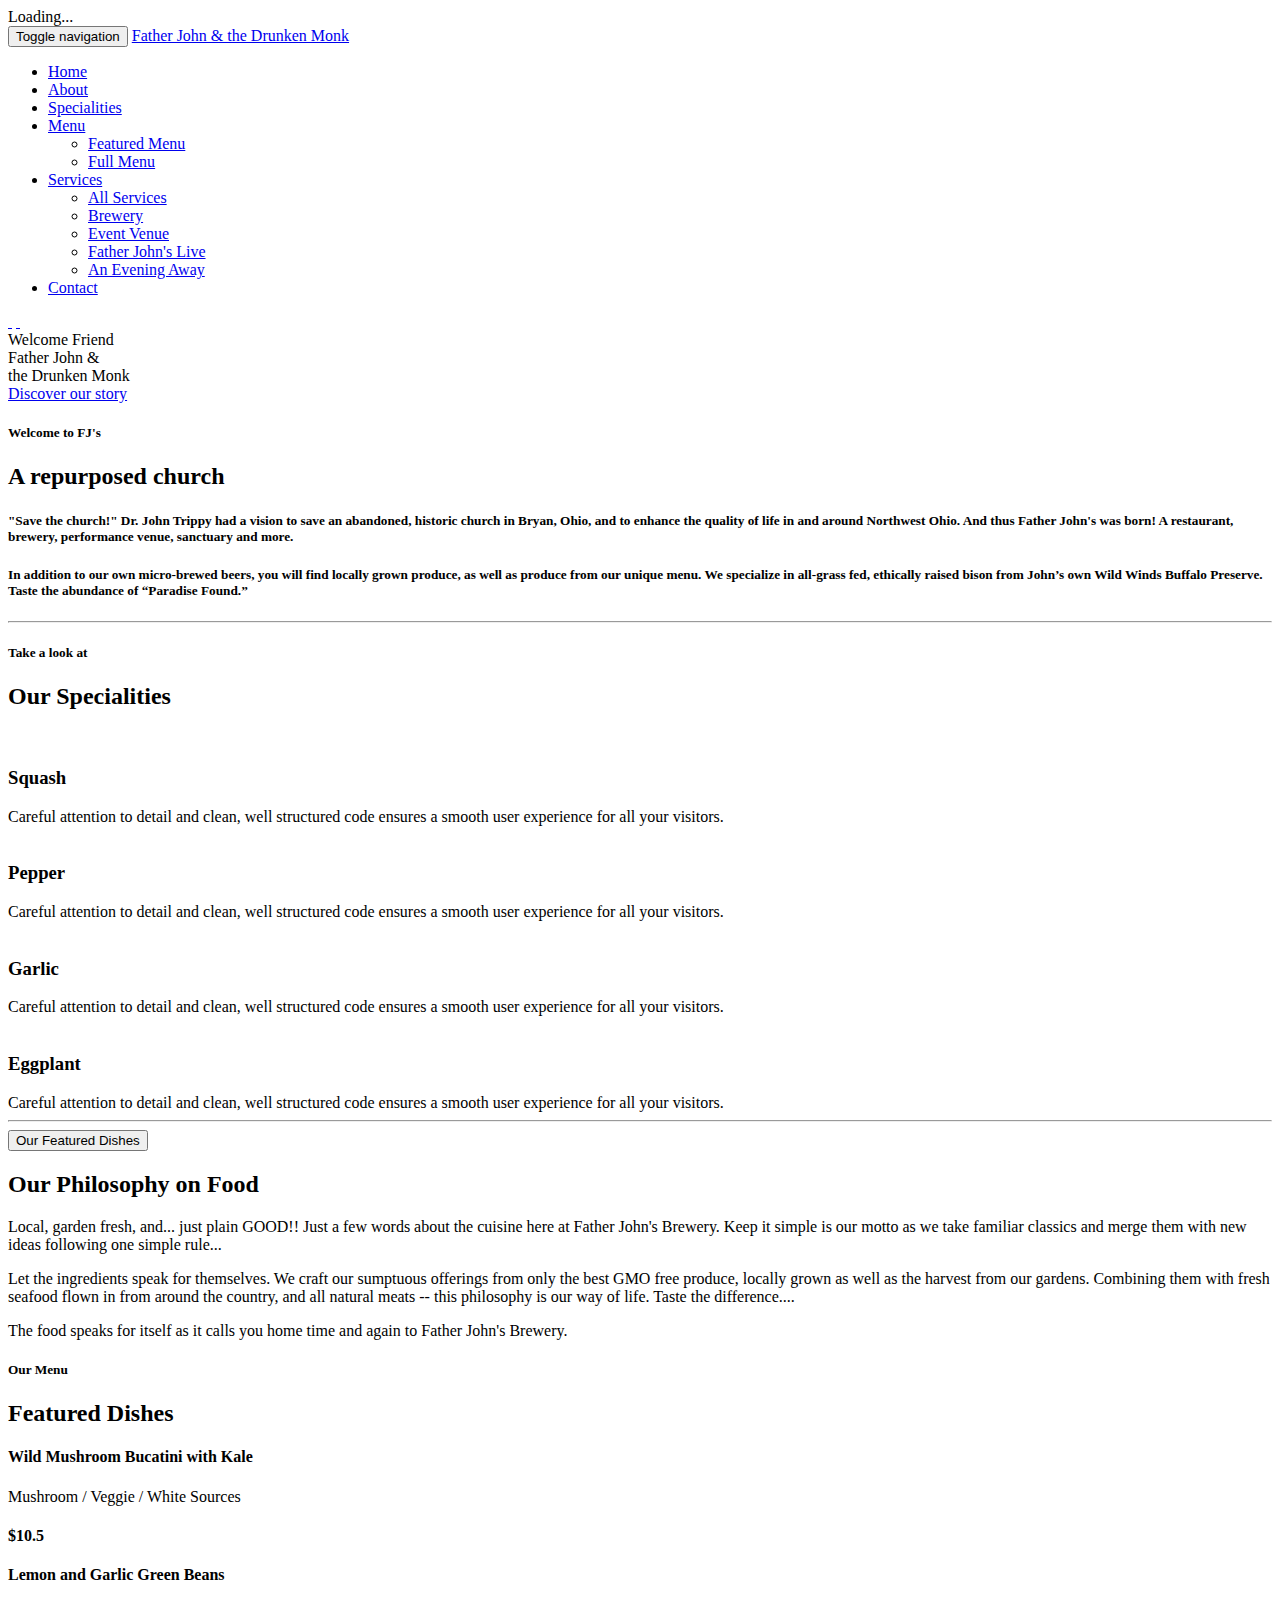
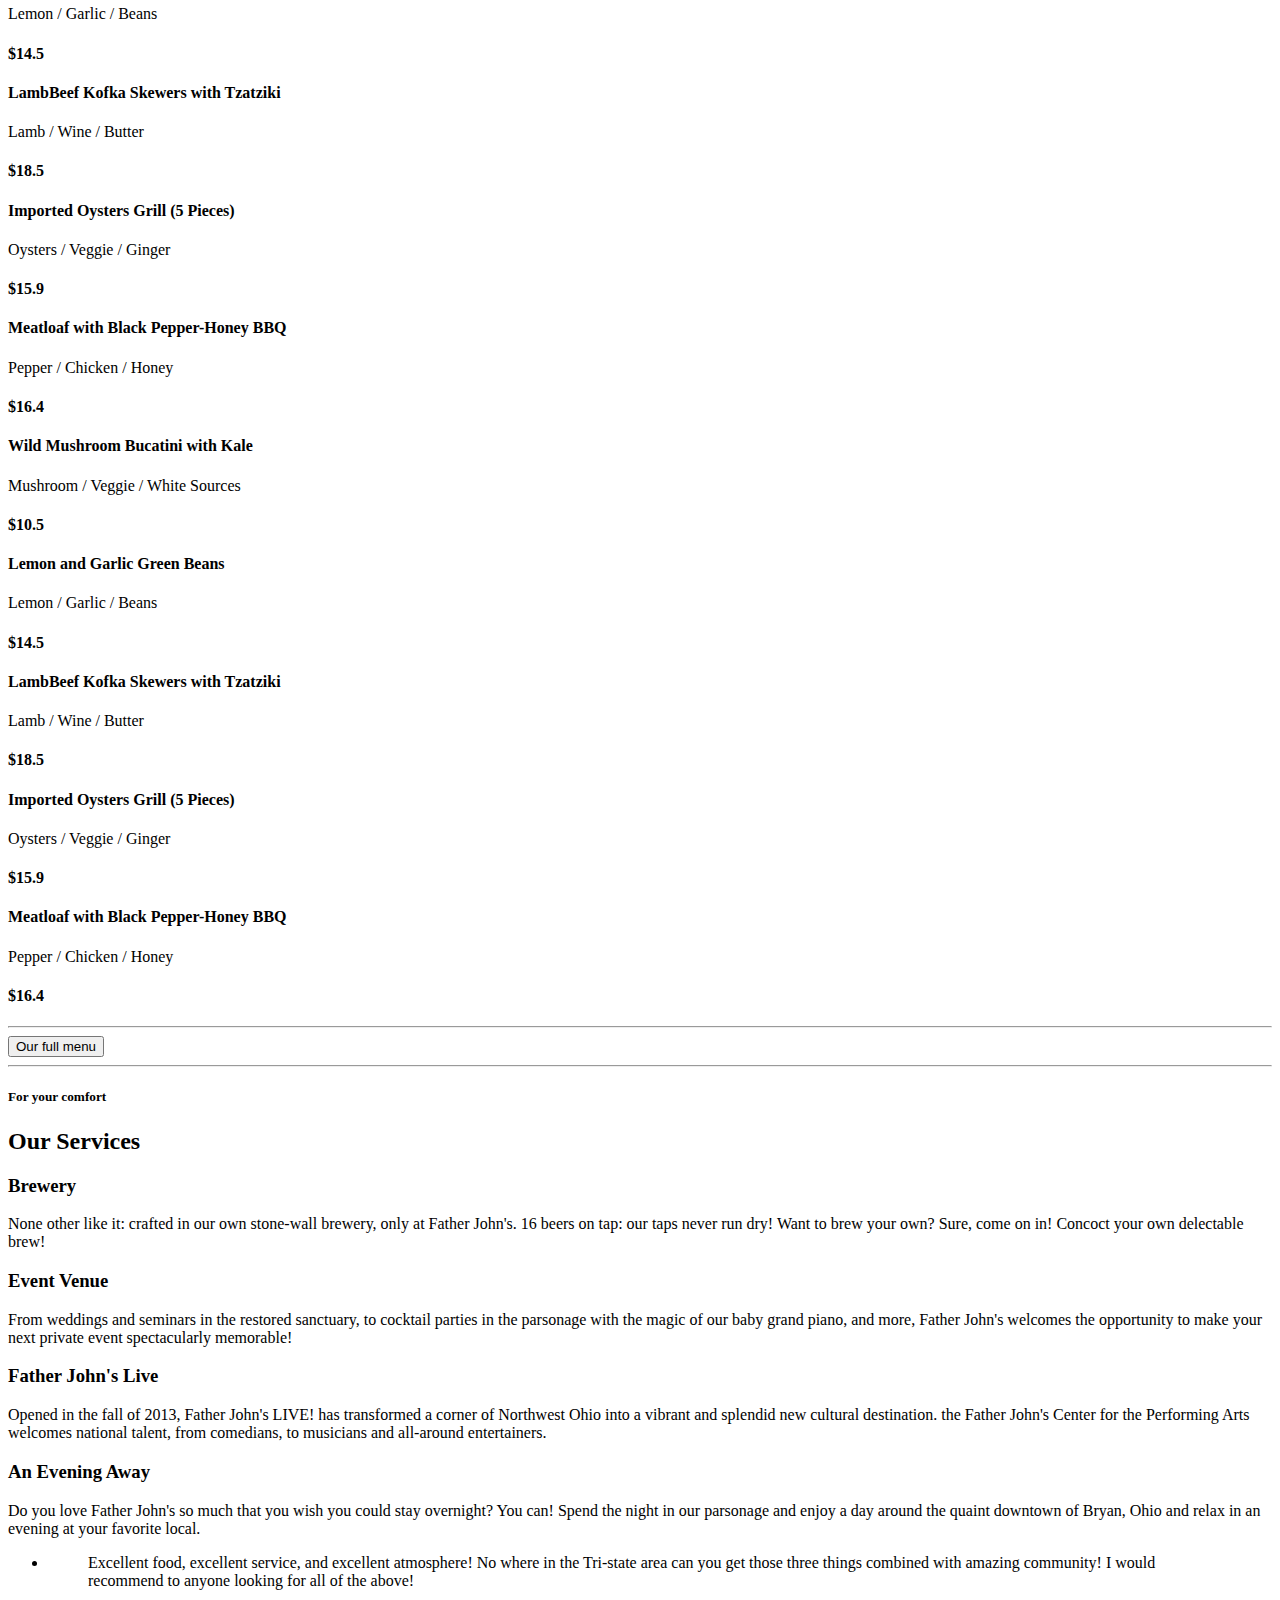
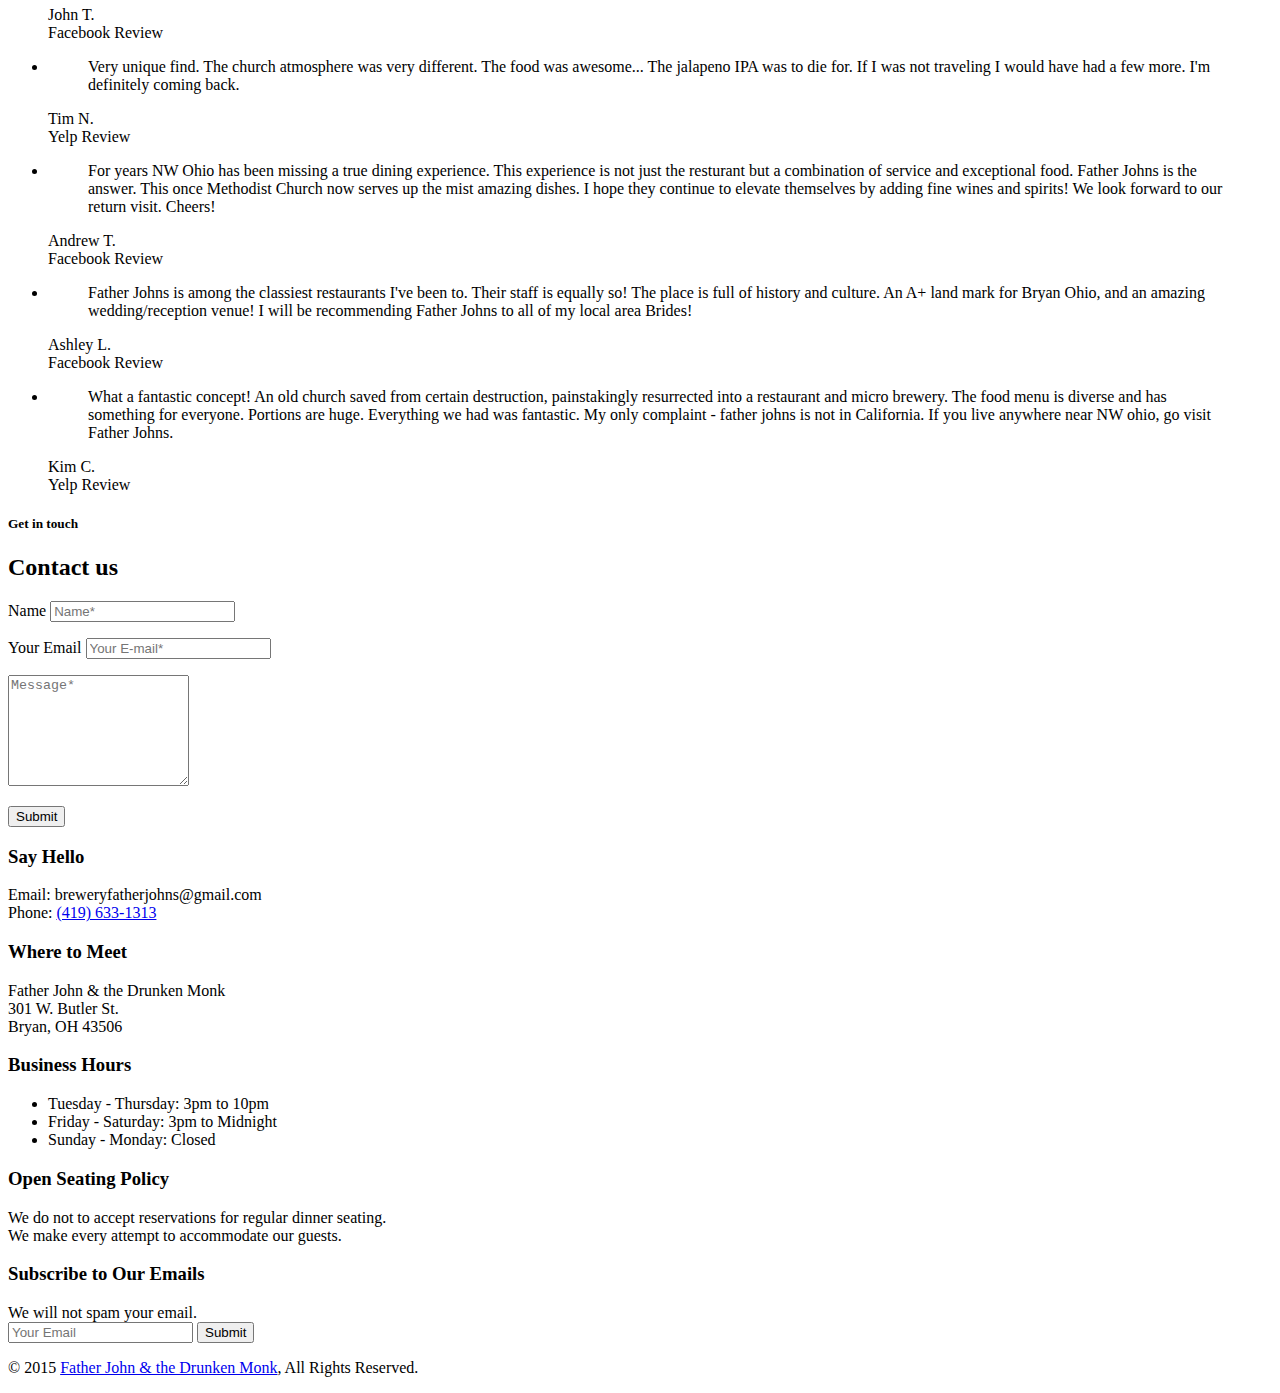
==== index.html @ aa6705b2 "Updated '/index.html' via CloudCannon" ====
<!DOCTYPE html>
<html lang="en">
<head>
	<meta charset="UTF-8">
	<meta name="viewport" content="width=device-width, initial-scale=1.0">
	<meta name="description" content="">
	<meta name="author" content="">

	<title>Father John &amp; the Drunken Monk</title>

	<!-- CSS -->
	<link href="assets/bootstrap/css/bootstrap.min.css" rel="stylesheet">
	<link href="assets/css/simpletextrotator.css" rel="stylesheet">
	<link href="assets/css/font-awesome.min.css" rel="stylesheet">
	<link href="assets/css/et-line-font.css" rel="stylesheet">
	<link href="assets/css/magnific-popup.css" rel="stylesheet">
	<link href="assets/css/flexslider.css" rel="stylesheet">
	<link href="assets/css/owl.carousel.css" rel="stylesheet">
	<link href="assets/css/animate.css" rel="stylesheet">
	<link href="assets/css/style.css" rel="stylesheet">
</head>
<body>

	<!-- Preloader -->
	<div class="page-loader">
		<div class="loader">Loading...</div>
	</div>

	<nav class="navbar navbar-custom navbar-fixed-top" role="navigation">

		<div class="container">

			<div class="navbar-header">
				<button type="button" class="navbar-toggle" data-toggle="collapse" data-target="#custom-collapse">
					<span class="sr-only">Toggle navigation</span>
					<span class="icon-bar"></span>
					<span class="icon-bar"></span>
					<span class="icon-bar"></span>
				</button>
				<a class="navbar-brand" href="index.html">Father John &amp; the Drunken Monk</a>
			</div>

			<div class="collapse navbar-collapse" id="custom-collapse">
				<ul class="nav navbar-nav navbar-right">

					<li><a href="#totop">Home</a></li>
					<li><a href="#about" class="section-scroll">About</a></li>
					<li><a href="#specialities" class="section-scroll">Specialities</a></li>
					<li class="dropdown">
						<a href="#0" class="dropdown-toggle section-scroll" data-toggle="dropdown">Menu</a>
						<ul class="dropdown-menu">
							<li><a href="#menu" class="section-scroll">Featured Menu</a></li>
							<li><a href="menu.html">Full Menu</a></li>
						</ul>
					<li class="dropdown">
						<a href="#0" class="dropdown-toggle section-scroll" data-toggle="dropdown">Services</a>
						<ul class="dropdown-menu">
							<li><a href="#services" class="section-scroll">All Services</a></li>
							<li><a href="brewery.html">Brewery</a></li>
							<li><a href="events.html">Event Venue</a></li>
							<li><a href="live.html">Father John's Live</a></li>
							<li><a href="stay.html">An Evening Away</a></li>
						</ul>
					<li><a href="#contact" class="section-scroll">Contact</a></li>

				</ul>
			</div>

		</div>

	</nav>
	<!-- Navigation end -->

	<!-- Home start -->
	<section id="home" class="home-section home-full-height bg-dark-30" data-background="assets/images/new/bulbs.jpg">

		<!-- Youtube player start-->
		<div class="video-player" data-property="{videoURL:'https://www.youtube.com/watch?v=i_XV7YCRzKo', containment:'.home-section', startAt:0, mute:false, autoPlay:true, loop:true, opacity:1, showControls:false, showYTLogo:false, vol:25}"></div>
		<!-- Youtube player end -->

		<!-- Youtube controls start-->
		<div class="video-controls-box">
			<div class="container">
				<div class="video-controls">
					<a id="video-volume" class="fa fa-volume-up" href="#">&nbsp;</a>
					<a id="video-play" class="fa fa-pause" href="#">&nbsp;</a>
				</div>
			</div>
		</div>
		<!-- Youtube controls end -->

		<div class="hs-caption editable">
			<div class="caption-content">
				<div class="hs-title-size-1 font-alt mb-30">
					Welcome Friend
				</div>
				<div class="hs-title-size-4 font-alt mb-40">
					Father John &amp;<br> the Drunken Monk
				</div>
				<a href="#about" class="section-scroll btn btn-mod btn-border-w btn-round btn-medium">Discover our story</a>
			</div>
		</div>

	</section >
	<!-- Home end -->

	<!-- Wrapper start -->
	<div class="main">

		<!-- About start -->
		<section id="about" class="module">
			<div class="container">

				<!-- Module header start -->
				<div class="row">

					<div class="col-sm-2 col-sm-offset-5">
						<div class="alt-module-subtitle">
							<span class="holder-w"></span>
							<h5 class="font-serif">Welcome to FJ's</h5>
							<span class="holder-w"></span>
						</div>
					</div>

				</div><!-- .row -->

				<div class="row">

					<div class="col-sm-8 col-sm-offset-2">
						<h2 class="module-title font-alt">A repurposed church</h2>
					</div>

				</div><!-- .row -->
				<!-- Module header end -->

				<div class="row">

					<div class="col-sm-8 col-sm-offset-2 align-center">
						<h5>"Save the church!" Dr. John Trippy had a vision to save an abandoned,
							historic church in Bryan, Ohio, and to enhance the quality of life in
							and around Northwest Ohio. And thus Father John's was born! A restaurant,
							brewery, performance venue, sanctuary and more.</h5>

						<h5>In addition to our own micro-brewed beers, you will find locally
							grown produce, as well as produce from our unique menu. We specialize
							in all-grass fed, ethically raised bison from John’s own Wild Winds
							Buffalo Preserve. Taste the abundance of “Paradise Found.”</h5>
					</div>

				</div><!-- .row -->

			</div><!-- .container -->
		</section>
		<!-- About end -->

		<!-- <section id="home" class="home-section home-fade">

			<div class="hero-slider">
				<ul class="slides">

					<li class="bg-dark-30 bg-dark" style="background-image:url(assets/images/new/bulbs.jpg)"></li>
					<li class="bg-dark-30 bg-dark" style="background-image:url(assets/images/new/outside.jpg)"></li>
					<li class="bg-dark-30 bg-dark" style="background-image:url(assets/images/new/heaven.jpg)"></li>
				</ul>
			</div>
		</section> -->

		<!-- Divider -->
		<hr class="divider-w">
		<!-- Divider -->

		<!-- Specialities start -->
		<section id="specialities" class="module">
			<div class="container">

				<!-- Module header start -->
				<div class="row">

					<div class="col-sm-2 col-sm-offset-5">
						<div class="alt-module-subtitle">
							<span class="holder-w"></span>
							<h5 class="font-serif">Take a look at</h5>
							<span class="holder-w"></span>
						</div>
					</div>

				</div><!-- .row -->

				<div class="row">

					<div class="col-sm-8 col-sm-offset-2">
						<h2 class="module-title font-alt">Our Specialities</h2>
					</div>

				</div><!-- .row -->
				<!-- Module header end -->

				<div class="row multi-columns-row">

					<!-- Content box start -->
					<div class="col-sm-6 col-md-3 col-lg-3">
						<div class="content-box">
							<div class="content-box-image">
								<img src="assets/images/cb-1.svg" alt="">
							</div>
							<h3 class="content-box-title font-serif">Squash</h3>
							Careful attention to detail and clean, well structured code ensures a smooth user experience for all your visitors.
						</div>
					</div>
					<!-- Content box start -->

					<!-- Content box start -->
					<div class="col-sm-6 col-md-3 col-lg-3">
						<div class="content-box">
							<div class="content-box-image">
								<img src="assets/images/cb-2.svg" alt="">
							</div>
							<h3 class="content-box-title font-serif">Pepper</h3>
							Careful attention to detail and clean, well structured code ensures a smooth user experience for all your visitors.
						</div>
					</div>
					<!-- Content box start -->

					<!-- Content box start -->
					<div class="col-sm-6 col-md-3 col-lg-3">
						<div class="content-box">
							<div class="content-box-image">
								<img src="assets/images/cb-3.svg" alt="">
							</div>
							<h3 class="content-box-title font-serif">Garlic</h3>
							Careful attention to detail and clean, well structured code ensures a smooth user experience for all your visitors.
						</div>
					</div>
					<!-- Content box start -->

					<!-- Content box start -->
					<div class="col-sm-6 col-md-3 col-lg-3">
						<div class="content-box">
							<div class="content-box-image">
								<img src="assets/images/cb-4.svg" alt="">
							</div>
							<h3 class="content-box-title font-serif">Eggplant</h3>
							Careful attention to detail and clean, well structured code ensures a smooth user experience for all your visitors.
						</div>
					</div>
					<!-- Content box start -->

				</div><!-- .row -->

				<div class="row">

					<div class="col-sm-4 col-sm-offset-4 align-center mt-70">

						<!-- Divider -->
						<hr class="divider-w pt-20">
						<!-- Divider -->

						<a href="#menu" class="section-scroll"><button type="text" class="btn btn-border-d btn-round">Our Featured Dishes</button></a>
						</div>

					</div>

				</div><!-- .row -->

			</div><!-- .container -->
		</section>
		<!-- Specialities end -->

		<!-- Image background module start -->
		<section class="module bg-dark-30" data-background="assets/images/new/kettles.jpg">
			<div class="container">

				<div class="row">

					<div class="col-sm-12">
						<h2 class="module-title font-alt align-left">Our Philosophy on Food</h2>
					</div>

				</div><!-- .row -->

				<div class="row">

					<div class="col-sm-3">
						<p class="font-serif">Local, garden fresh, and... just plain GOOD!! Just a few words about the cuisine here at Father John's Brewery. Keep it simple is our motto as we take familiar classics and merge them with new ideas following one simple rule...</p>
						<p class="font-serif">Let the ingredients speak for themselves. We craft our sumptuous offerings from only the best  GMO free produce, locally grown as well as the harvest from our  gardens. Combining them with fresh seafood flown in from around the country,
							and all natural meats -- this philosophy is our way of life. Taste the difference....</p>
					</div>

					<div class="col-sm-3">
						<p class="font-serif">The food speaks for itself as it calls you home time and again to Father John's Brewery.</p>
					</div>

				</div><!-- .row -->

			</div>
		</section>
		<!-- Image background module end -->

		<!-- Menu start -->
		<section id="menu" class="module">
			<div class="container">

				<!-- Module header start -->
				<div class="row">

					<div class="col-sm-2 col-sm-offset-5">
						<div class="alt-module-subtitle">
							<span class="holder-w"></span>
							<h5 class="font-serif">Our Menu</h5>
							<span class="holder-w"></span>
						</div>
					</div>

				</div><!-- .row -->

				<div class="row">

					<div class="col-sm-8 col-sm-offset-2">
						<h2 class="module-title font-alt">Featured Dishes</h2>
					</div>

				</div><!-- .row -->
				<!-- Module header end -->

				<div class="row multi-columns-row">

					<!-- Restaurant menu left col start -->
					<div class="col-sm-6">

						<div class="menu">
							<div class="row">
								<div class="col-sm-8">
									<h4 class="menu-title font-alt">Wild Mushroom Bucatini with Kale</h4>
									<div class="menu-detail font-serif">Mushroom / Veggie / White Sources</div>
								</div>
								<div class="col-sm-4 menu-price-detail">
									<h4 class="menu-price font-alt">$10.5</h4>
								</div>
							</div>
						</div>

						<div class="menu">
							<div class="row">
								<div class="col-sm-8">
									<h4 class="menu-title font-alt">Lemon and Garlic Green Beans</h4>
									<div class="menu-detail font-serif">Lemon / Garlic / Beans</div>
								</div>
								<div class="col-sm-4 menu-price-detail">
									<h4 class="menu-price font-alt">$14.5</h4>
								</div>
							</div>
						</div>

						<div class="menu">
							<div class="row">
								<div class="col-sm-8">
									<h4 class="menu-title font-alt">LambBeef Kofka Skewers with Tzatziki</h4>
									<div class="menu-detail font-serif">Lamb / Wine / Butter</div>
								</div>
								<div class="col-sm-4 menu-price-detail">
									<h4 class="menu-price font-alt">$18.5</h4>
								</div>
							</div>
						</div>

						<div class="menu">
							<div class="row">
								<div class="col-sm-8">
									<h4 class="menu-title font-alt">Imported Oysters Grill (5 Pieces)</h4>
									<div class="menu-detail font-serif">Oysters / Veggie / Ginger</div>
								</div>
								<div class="col-sm-4 menu-price-detail">
									<h4 class="menu-price font-alt">$15.9</h4>
								</div>
							</div>
						</div>

						<div class="menu">
							<div class="row">
								<div class="col-sm-8">
									<h4 class="menu-title font-alt">Meatloaf with Black Pepper-Honey BBQ</h4>
									<div class="menu-detail font-serif">Pepper / Chicken / Honey</div>
								</div>
								<div class="col-sm-4 menu-price-detail">
									<h4 class="menu-price font-alt">$16.4</h4>
								</div>
							</div>
						</div>

					</div>
					<!-- Restaurant menu left col end -->

					<!-- Restaurant menu right col start -->
					<div class="col-sm-6">

						<div class="menu">
							<div class="row">
								<div class="col-sm-8">
									<h4 class="menu-title font-alt">Wild Mushroom Bucatini with Kale</h4>
									<div class="menu-detail font-serif">Mushroom / Veggie / White Sources</div>
								</div>
								<div class="col-sm-4 menu-price-detail">
									<h4 class="menu-price font-alt">$10.5</h4>
								</div>
							</div>
						</div>

						<div class="menu">
							<div class="row">
								<div class="col-sm-8">
									<h4 class="menu-title font-alt">Lemon and Garlic Green Beans</h4>
									<div class="menu-detail font-serif">Lemon / Garlic / Beans</div>
								</div>
								<div class="col-sm-4 menu-price-detail">
									<h4 class="menu-price font-alt">$14.5</h4>
								</div>
							</div>
						</div>

						<div class="menu">
							<div class="row">
								<div class="col-sm-8">
									<h4 class="menu-title font-alt">LambBeef Kofka Skewers with Tzatziki</h4>
									<div class="menu-detail font-serif">Lamb / Wine / Butter</div>
								</div>
								<div class="col-sm-4 menu-price-detail">
									<h4 class="menu-price font-alt">$18.5</h4>
								</div>
							</div>
						</div>

						<div class="menu">
							<div class="row">
								<div class="col-sm-8">
									<h4 class="menu-title font-alt">Imported Oysters Grill (5 Pieces)</h4>
									<div class="menu-detail font-serif">Oysters / Veggie / Ginger</div>
								</div>
								<div class="col-sm-4 menu-price-detail">
									<h4 class="menu-price font-alt">$15.9</h4>
								</div>
							</div>
						</div>

						<div class="menu">
							<div class="row">
								<div class="col-sm-8">
									<h4 class="menu-title font-alt">Meatloaf with Black Pepper-Honey BBQ</h4>
									<div class="menu-detail font-serif">Pepper / Chicken / Honey</div>
								</div>
								<div class="col-sm-4 menu-price-detail">
									<h4 class="menu-price font-alt">$16.4</h4>
								</div>
							</div>
						</div>

					</div>
					<!-- Restaurant menu right col end -->

				</div><!-- .row -->

				<div class="row">

					<div class="col-sm-4 col-sm-offset-4 align-center mt-70">

						<!-- Divider -->
						<hr class="divider-w pt-20">
						<!-- Divider -->

						<a href="menu.html" class="section-scroll"><button type="text" class="btn btn-border-d btn-round">Our full menu</button></a>

					</div>

				</div><!-- .row -->

			</div>
		</section>
		<!-- Menu end -->

		<!-- Divider -->
		<hr class="divider-w">
		<!-- Divider -->

		<!-- Services start -->
		<section id="services" class="module">
			<div class="container">

				<!-- Module header start -->
				<div class="row">

					<div class="col-sm-2 col-sm-offset-5">
						<div class="alt-module-subtitle">
							<span class="holder-w"></span>
							<h5 class="font-serif">For your comfort</h5>
							<span class="holder-w"></span>
						</div>
					</div>

				</div><!-- .row -->

				<div class="row">

					<div class="col-sm-8 col-sm-offset-2">
						<h2 class="module-title font-alt">Our Services</h2>
					</div>

				</div><!-- .row -->
				<!-- Module header end -->

				<div class="row multi-columns-row">

					<!-- Features start -->
					<div class="col-sm-6 col-md-3 col-lg-3">

						<div class="features-item">
							<div class="features-icon">
								<a href="brewery.html" class="beer"><span class="fa fa-beer"></span></a>
							</div>
							<h3 class="features-title font-alt">Brewery</h3>
							None other like it: crafted in our own stone-wall brewery, only at Father John's.
							16 beers on tap: our taps never run dry! Want to brew your own? Sure, come on in!
							Concoct your own delectable brew!
						</div>

					</div>
					<!-- Features end -->

					<!-- Features start -->
					<div class="col-sm-6 col-md-3 col-lg-3">

						<div class="features-item">
							<div class="features-icon">
								<a href="events.html" class="event"><span class="fa fa-calendar"></span></a>
							</div>
							<h3 class="features-title font-alt">Event Venue</h3>
							From weddings and seminars in the restored sanctuary, to cocktail parties in the
							parsonage with the magic of our baby grand piano, and more, Father John's welcomes the
							opportunity to make your next
							private event spectacularly memorable!
						</div>

					</div>
					<!-- Features end -->

					<!-- Features start -->
					<div class="col-sm-6 col-md-3 col-lg-3">

						<div class="features-item">
							<div class="features-icon">
								<a href="live.html" class="live"><span class="fa fa-music"></span></a>
							</div>
							<h3 class="features-title font-alt">Father John's Live</h3>
							Opened in the fall of 2013, Father John's LIVE! has transformed a corner of Northwest
							Ohio into a vibrant and splendid new cultural destination. the Father John's Center
							for the Performing Arts welcomes national talent, from comedians, to musicians
							and all-around entertainers.
						</div>

					</div>
					<!-- Features end -->

					<!-- Features start -->
					<div class="col-sm-6 col-md-3 col-lg-3">

						<div class="features-item">
							<div class="features-icon">
								<a href="stay.html" class="stay"><span class="fa fa-cloud"></span></a>
							</div>
							<h3 class="features-title font-alt">An Evening Away</h3>
							Do you love Father John's so much that you wish you could stay overnight? You can! Spend the night
							in our parsonage and enjoy a day around the quaint downtown of Bryan, Ohio and relax in an evening
							at your favorite local.
						</div>

					</div>
					<!-- Features end -->

				</div><!-- .row -->

			</div>
		</section>
		<!-- Services end -->

		<!-- Testimonials start -->
		<section class="module bg-dark-60 pt-0 pb-0" data-background="assets/images/new/heaven.jpg">

			<div class="testimonials-slider pt-140 pb-140">
				<ul class="slides">

					<!-- Slide 1 start -->
					<li>
						<div class="container">

							<div class="row">

								<div class="col-sm-12">
									<div class="module-icon">
										<span class="icon-quote"></span>
									</div>
								</div>

							</div><!-- .row -->

							<div class="row">

								<div class="col-sm-8 col-sm-offset-2">
									<blockquote class="testimonial-text font-alt">Excellent food, excellent service, and excellent atmosphere! No where in the Tri-state area can you get those three things combined with amazing community! I would recommend to anyone looking for all of the above!</blockquote>
								</div>

							</div><!-- .row -->

							<div class="row">

								<div class="col-sm-4 col-sm-offset-4">
									<div class="testimonial-author">
										<div class="testimonial-caption font-alt">
											<div class="testimonial-title">John T.</div>
											<div class="testimonial-descr">Facebook Review</div>
										</div>
									</div>
								</div>

							</div><!-- .row -->

						</div><!-- .container -->
					</li>
					<!-- Slide 1 end -->

					<!-- Slide 2 start -->
					<li>
						<div class="container">

							<div class="row">

								<div class="col-sm-12">
									<div class="module-icon">
										<span class="icon-quote"></span>
									</div>
								</div>

							</div><!-- .row -->

							<div class="row">

								<div class="col-sm-8 col-sm-offset-2">
									<blockquote class="testimonial-text font-alt">Very unique find. The church atmosphere was very different. The food was awesome...
										The jalapeno IPA was to die for. If I was not traveling I would have had a few more. I'm definitely coming back.</blockquote>
								</div>

							</div><!-- .row -->

							<div class="row">

								<div class="col-sm-4 col-sm-offset-4">
									<div class="testimonial-author">
										<div class="testimonial-caption font-alt">
											<div class="testimonial-title">Tim N.</div>
											<div class="testimonial-descr">Yelp Review</div>
										</div>
									</div>
								</div>

							</div><!-- .row -->

						</div><!-- .container -->
					</li>
					<!-- Slide 2 end -->

					<!-- Slide 3 start -->
					<li>
						<div class="container">

							<div class="row">

								<div class="col-sm-12">
									<div class="module-icon">
										<span class="icon-quote"></span>
									</div>
								</div>

							</div><!-- .row -->

							<div class="row">

								<div class="col-sm-8 col-sm-offset-2">
									<blockquote class="testimonial-text font-alt">For years NW Ohio has been missing a true dining experience. This experience is not just the resturant but a
										combination of service and exceptional food. Father Johns is the answer. This once Methodist
										Church now serves up the mist amazing dishes. I hope they continue to elevate themselves by
										adding fine wines and spirits! We look forward to our return visit. Cheers!</blockquote>
								</div>

							</div><!-- .row -->

							<div class="row">

								<div class="col-sm-4 col-sm-offset-4">
									<div class="testimonial-author">
										<div class="testimonial-caption font-alt">
											<div class="testimonial-title">Andrew T.</div>
											<div class="testimonial-descr">Facebook Review</div>
										</div>
									</div>
								</div>

							</div><!-- .row -->

						</div><!-- .container -->
					</li>
					<!-- Slide 3 end -->

					<!-- Slide 4 start -->
					<li>
						<div class="container">

							<div class="row">

								<div class="col-sm-12">
									<div class="module-icon">
										<span class="icon-quote"></span>
									</div>
								</div>

							</div><!-- .row -->

							<div class="row">

								<div class="col-sm-8 col-sm-offset-2">
									<blockquote class="testimonial-text font-alt">Father Johns is among the classiest restaurants I've been to.
										Their staff is equally so! The place is full of history and culture. An A+ land mark for
										Bryan Ohio, and an amazing wedding/reception venue! I will be recommending Father Johns
										to all of my local area Brides!</blockquote>
								</div>

							</div><!-- .row -->

							<div class="row">

								<div class="col-sm-4 col-sm-offset-4">
									<div class="testimonial-author">
										<div class="testimonial-caption font-alt">
											<div class="testimonial-title">Ashley L.</div>
											<div class="testimonial-descr">Facebook Review</div>
										</div>
									</div>
								</div>

							</div><!-- .row -->

						</div><!-- .container -->
					</li>
					<!-- Slide 4 end -->

					<!-- Slide 5 start -->
					<li>
						<div class="container">

							<div class="row">

								<div class="col-sm-12">
									<div class="module-icon">
										<span class="icon-quote"></span>
									</div>
								</div>

							</div><!-- .row -->

							<div class="row">

								<div class="col-sm-8 col-sm-offset-2">
									<blockquote class="testimonial-text font-alt">What a fantastic concept! An old church saved from certain destruction, painstakingly resurrected into a
										restaurant and micro brewery. The food menu is diverse and has something for everyone. Portions are huge. Everything we had was fantastic.
										My only complaint - father johns is not in California. If you live anywhere near NW ohio, go visit Father Johns.</blockquote>
								</div>

							</div><!-- .row -->

							<div class="row">

								<div class="col-sm-4 col-sm-offset-4">
									<div class="testimonial-author">
										<div class="testimonial-caption font-alt">
											<div class="testimonial-title">Kim C.</div>
											<div class="testimonial-descr">Yelp Review</div>
										</div>
									</div>
								</div>

							</div><!-- .row -->

						</div><!-- .container -->
					</li>
					<!-- Slide 5 end -->

				</ul>
			</div><!-- .testimonials-slider -->

		</section>
		<!-- Testimonials end -->

		<!-- Contact start -->
		<section id="contact" class="module">
			<div class="container">

				<!-- Module header start -->
				<div class="row">

					<div class="col-sm-2 col-sm-offset-5">
						<div class="alt-module-subtitle">
							<span class="holder-w"></span>
							<h5 class="font-serif">Get in touch</h5>
							<span class="holder-w"></span>
						</div>
					</div>

				</div><!-- .row -->

				<div class="row">

					<div class="col-sm-8 col-sm-offset-2">
						<h2 class="module-title font-alt">Contact us</h2>
					</div>

				</div><!-- .row -->
				<!-- Module header end -->

				<div class="row">

					<div class="col-sm-6">

						<form id="contact-form" role="form" novalidate="">

							<div class="form-group">
								<label class="sr-only" for="cname">Name</label>
								<input type="text" id="cname" class="form-control" name="cname" placeholder="Name*" required="" data-validation-required-message="Please enter your name.">
								<p class="help-block text-danger"></p>
							</div>

							<div class="form-group">
								<label class="sr-only" for="cemail">Your Email</label>
								<input type="email" id="cemail" name="cemail" class="form-control" placeholder="Your E-mail*" required="" data-validation-required-message="Please enter your email address.">
								<p class="help-block text-danger"></p>
							</div>

							<div class="form-group">
								<textarea class="form-control" id="cmessage" name="cmessage" rows="7" placeholder="Message*" required="" data-validation-required-message="Please enter your message."></textarea>
								<p class="help-block text-danger"></p>
							</div>

							<div class="text-center">
								<button type="submit" class="btn btn-block btn-round btn-d">Submit</button>
							</div>

						</form>

						<!-- Ajax response -->
						<div id="contact-response" class="ajax-response font-alt"></div>

					</div>

					<div class="col-sm-3">

						<!-- Alt features item start -->
						<div class="alt-features-item mt-0 mt-xs-60">
							<div class="alt-features-icon">
								<span class="icon-megaphone"></span>
							</div>
							<h3 class="alt-features-title font-alt">Say Hello</h3>
							Email: breweryfatherjohns@gmail.com<br>
							Phone: <a href="tel:419-633-1313">(419) 633-1313</a>
						</div>
						<!-- Alt features item end -->

						<!-- Alt features item start -->
						<div class="alt-features-item">
							<div class="alt-features-icon">
								<span class="icon-map"></span>
							</div>
							<h3 class="alt-features-title font-alt">Where to Meet</h3>
							Father John &amp; the Drunken Monk<br>
							301 W. Butler St.<br>
							Bryan, OH 43506
						</div>
						<!-- Alt features item end -->

					</div>

					<div class="col-sm-3">
						<div class="alt-features-item mt-0 mt-xs-0">
							<div class="alt-features-icon">
								<span class="icon-hourglass"></span>
							</div>
							<h3 class="alt-features-title font-alt">Business Hours</h3>
							<ul class="list-unstyled">
								<li>Tuesday - Thursday: 3pm to 10pm</li>
								<li>Friday - Saturday: 3pm to Midnight</li>
								<li>Sunday - Monday: Closed</li>
							</ul>
						</div>

						<div class="alt-features-item">
							<div class="alt-features-icon">
								<span class="icon-calendar"></span>
							</div>
							<h3 class="alt-features-title font-alt">Open Seating Policy</h3>
							We do not to accept reservations for regular dinner seating. <br>
							We make every attempt to accommodate our guests.
						</div>

					</div>

				</div><!-- .row -->

			</div>
		</section>
		<!-- Contact end -->

		<!-- Subscribe start -->
		<section class="module-small bg-dark-30" data-background="assets/images/new/light.jpg">
			<div class="container email">

				<div class="row">

					<div class="col-sm-6 col-md-6 col-lg-4 col-lg-offset-2">

						<div class="callout-text font-alt">
							<span class="icon-envelope-o" style="color: white;"></span>
							<h3 class="callout-title">Subscribe to Our Emails</h3>
							We will not spam your email.
						</div>

					</div>

					<div class="col-sm-6 col-md-6 col-lg-4">

						<div class="callout-btn-box">

							<form id="subscription-form" role="form">
								<div class="input-group">
									<input type="email" id="semail" name="semail" class="form-control" placeholder="Your Email" required data-validation-required-message="Please enter your email address.">
									<span class="input-group-btn">
										<button type="submit" class="btn btn-g btn-round">Submit</button>
									</span>
								</div>
							</form>

							<!-- Ajax response -->
							<div id="subscription-response" class="ajax-response"></div>

						</div>

					</div>

				</div><!-- .row -->

			</div>
		</section>
		<!-- Subscribe end -->

		<!-- Map start -->
		<section id="map-section">
			<div id="map"></div>
		</section>
		<!-- Map end -->

		<!-- Footer start -->
		<footer class="footer bg-dark">
			<div class="container">

				<div class="row">

					<div class="col-sm-6">
						<p class="copyright font-alt">© 2015 <a href="index.html">Father John &amp; the Drunken Monk</a>, All Rights Reserved.</p>
					</div>

					<div class="col-sm-6">
						<div class="footer-social-links">
							<a href="https://www.facebook.com/FatherJohns"><i class="fa fa-facebook"></i></a>
							<a href="https://twitter.com/fj_brewer"><i class="fa fa-twitter"></i></a>
							<a href="https://foursquare.com/v/father-johns/51fc3c67498e6a7a6f15385e"><i class="fa fa-foursquare"></i></a>
						</div>
					</div>

				</div><!-- .row -->

			</div>
		</footer>
		<!-- Footer end -->

	</div>
	<!-- Wrapper start -->

	<!-- Scroll-up -->
	<div class="scroll-up">
		<a href="#totop"><i class="fa fa-angle-double-up"></i></a>
	</div>

	<!-- Javascript files -->
	<script src="assets/js/jquery-2.1.3.min.js"></script>
	<script src="assets/bootstrap/js/bootstrap.min.js"></script>
	<script src="assets/js/jquery.mb.YTPlayer.min.js"></script>
	<script src="assets/js/appear.js"></script>
	<script src="assets/js/jquery.simple-text-rotator.min.js"></script>
	<script src="assets/js/jqBootstrapValidation.js"></script>
	<script src="http://maps.google.com/maps/api/js?sensor=true"></script>
	<script src="assets/js/gmaps.js"></script>
	<script src="assets/js/isotope.pkgd.min.js"></script>
	<script src="assets/js/imagesloaded.pkgd.js"></script>
	<script src="assets/js/jquery.flexslider-min.js"></script>
	<script src="assets/js/jquery.magnific-popup.min.js"></script>
	<script src="assets/js/jquery.fitvids.js"></script>
	<script src="assets/js/smoothscroll.js"></script>
	<script src="assets/js/wow.min.js"></script>
	<script src="assets/js/owl.carousel.min.js"></script>
	<script src="assets/js/contact.js"></script>
	<script src="assets/js/custom.js"></script>

</body>
</html>
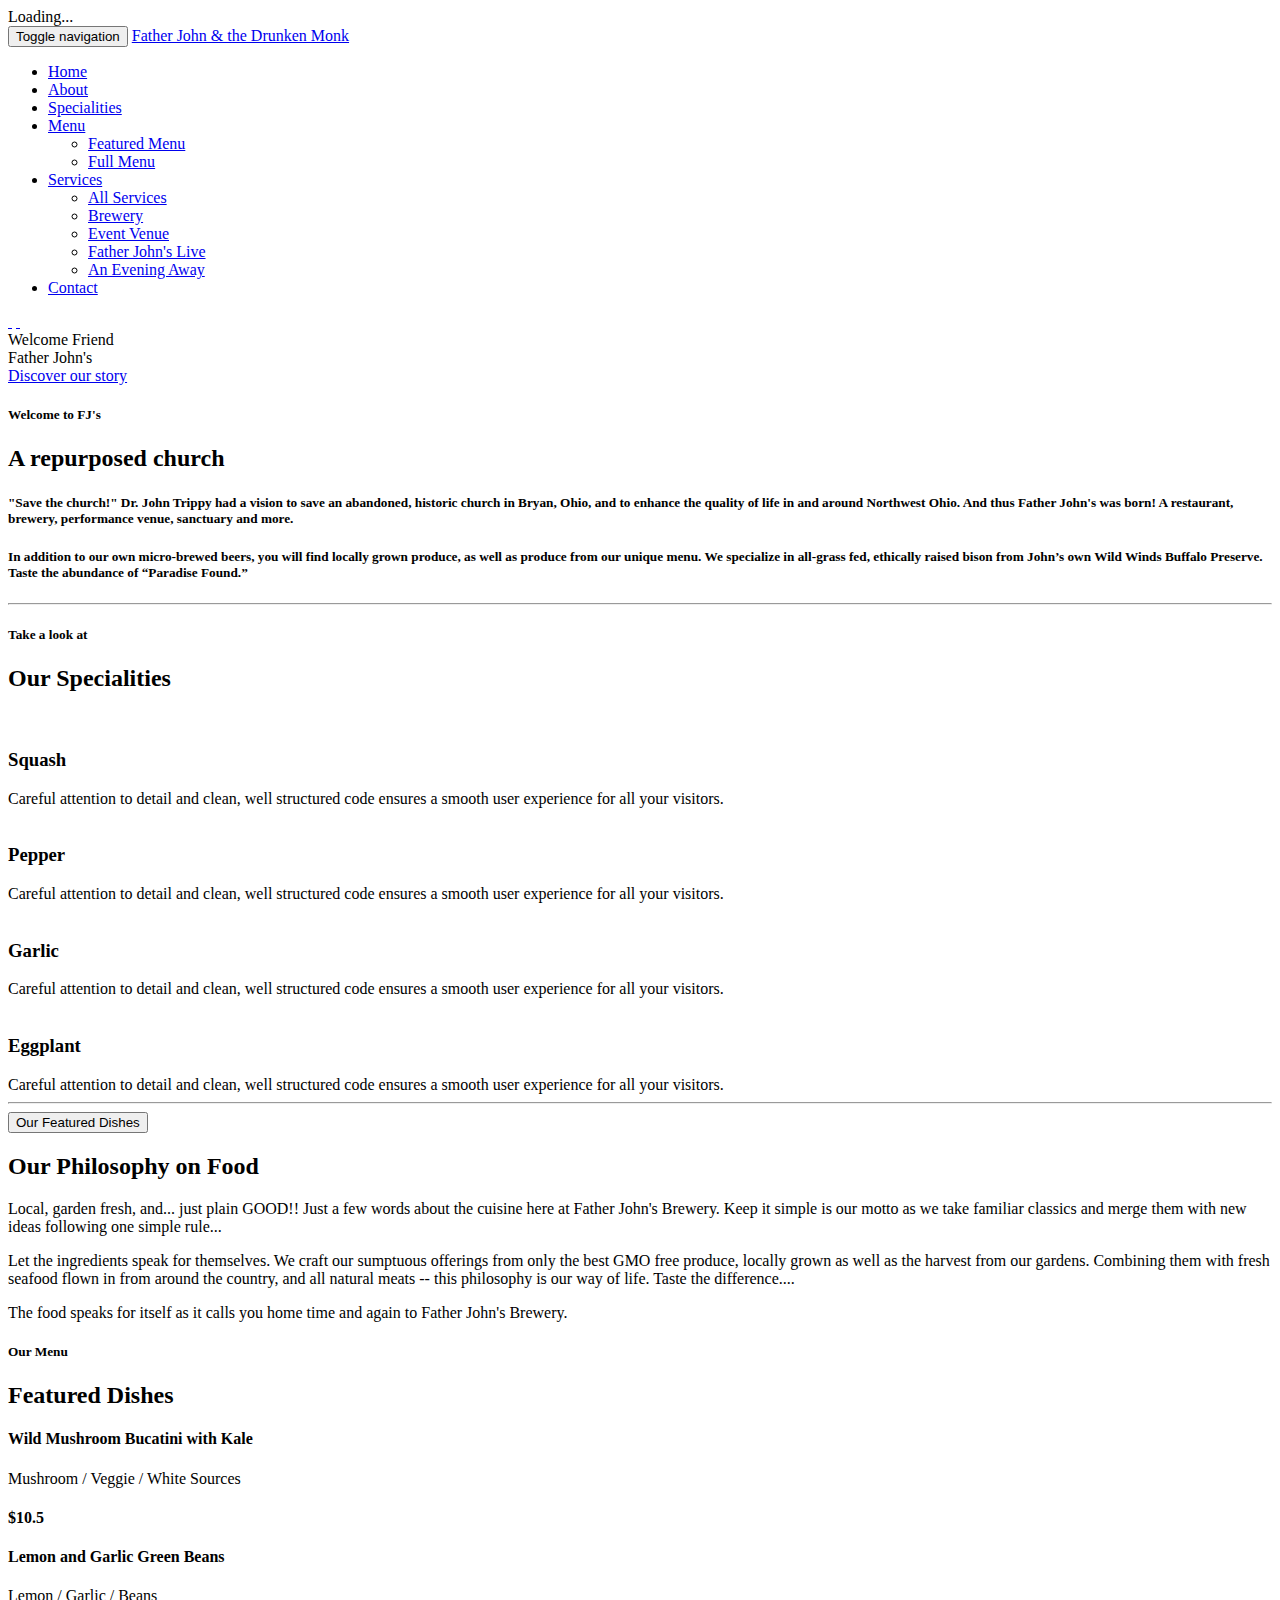
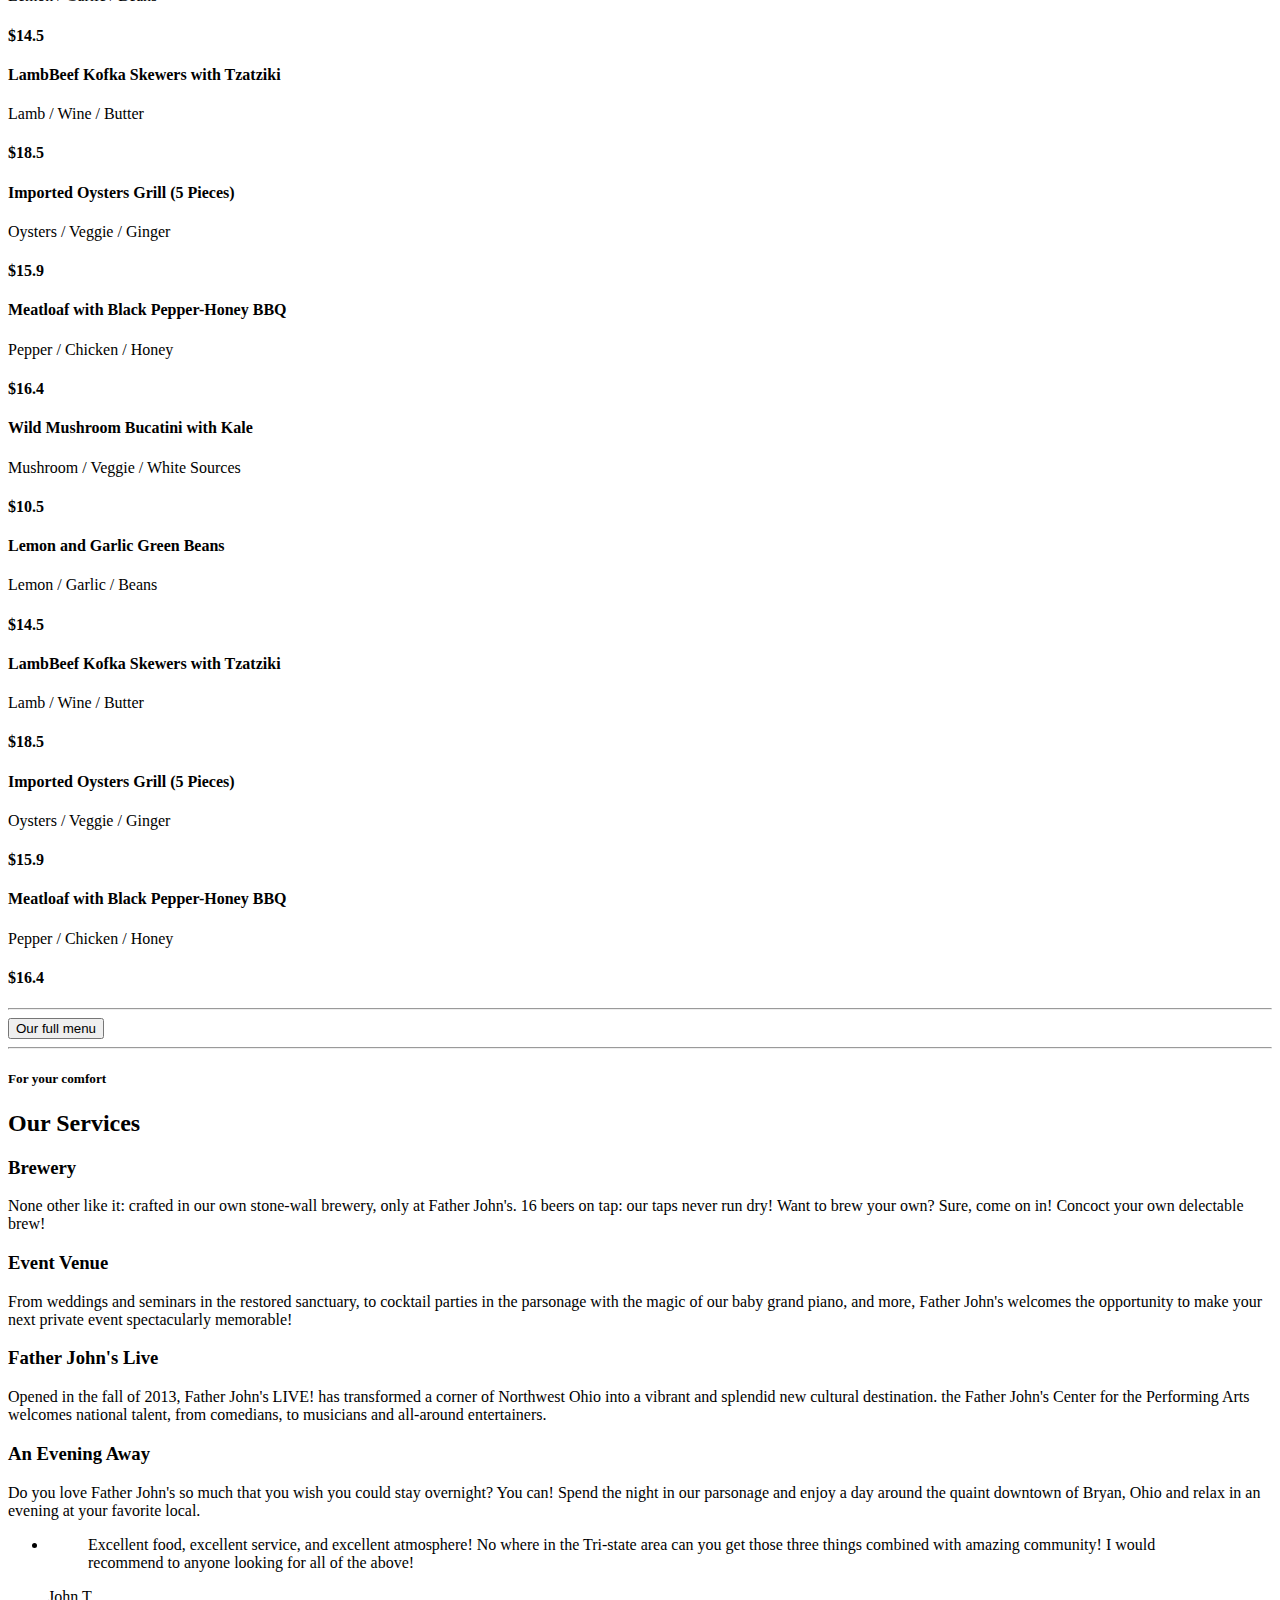
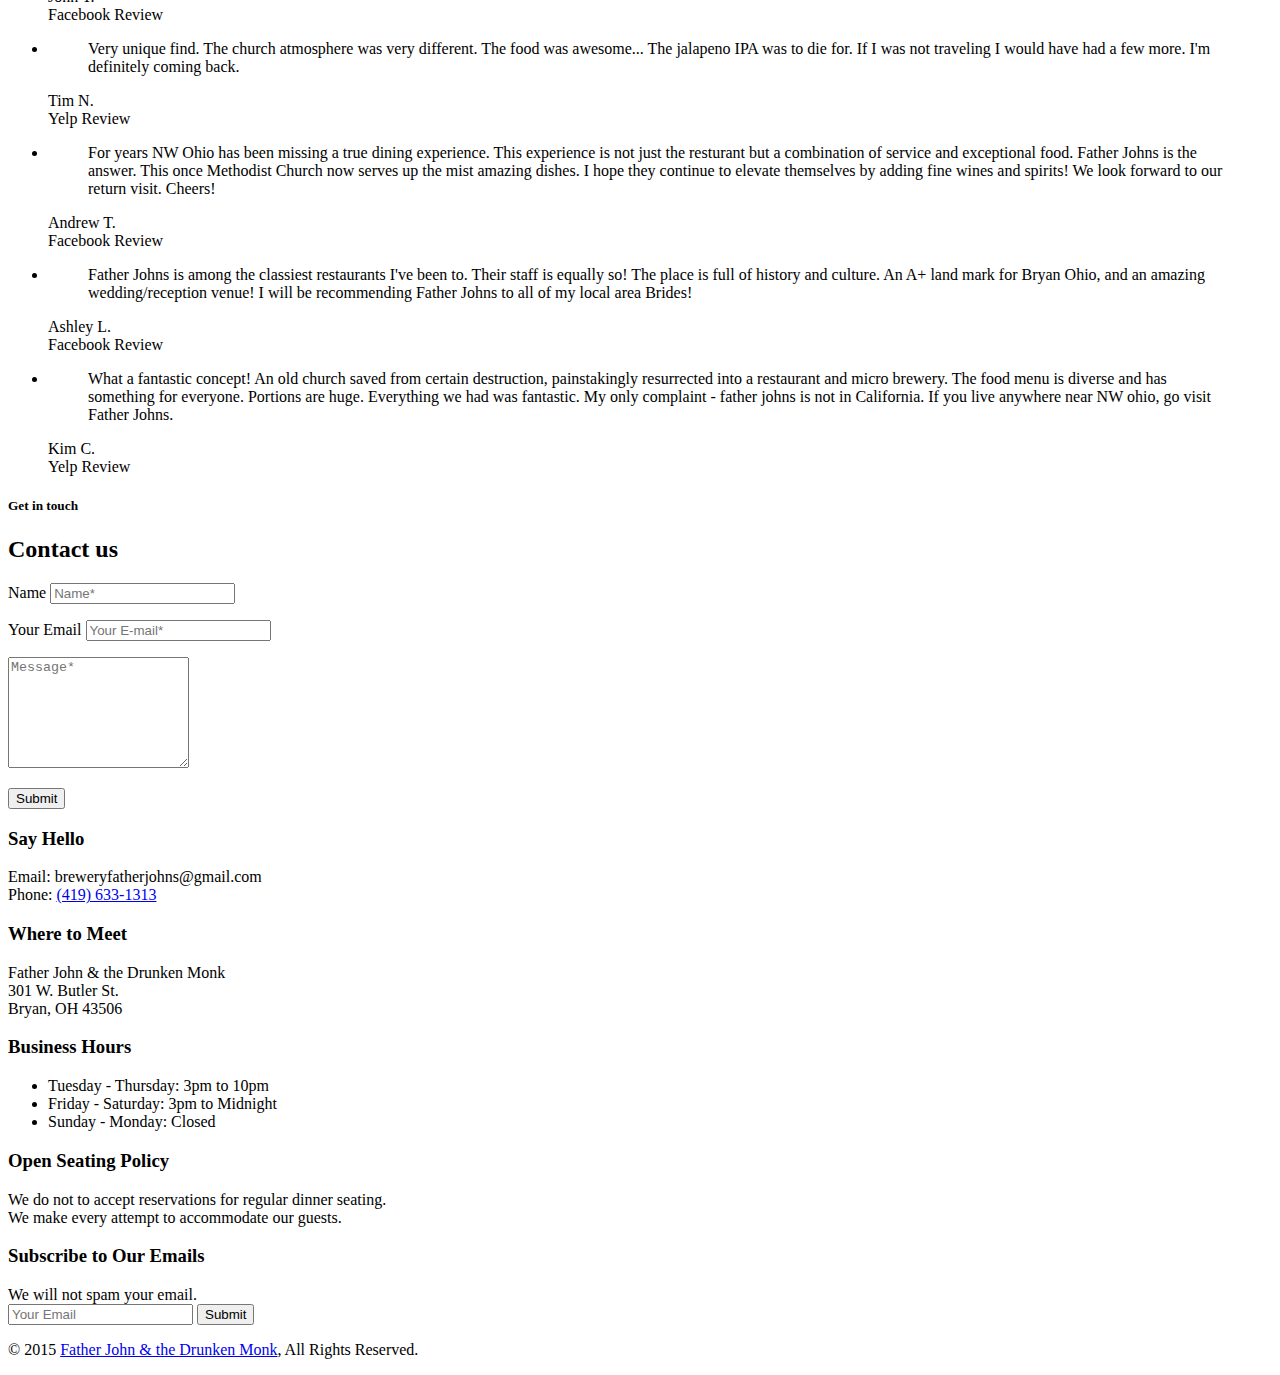
==== commit 38b1eb32: "Updated '/index.html' via CloudCannon" ====
--- a/index.html
+++ b/index.html
@@ -1,1017 +1,1007 @@
-<!DOCTYPE html>
-<html lang="en">
-<head>
-	<meta charset="UTF-8">
-	<meta name="viewport" content="width=device-width, initial-scale=1.0">
-	<meta name="description" content="">
-	<meta name="author" content="">
-
-	<title>Father John &amp; the Drunken Monk</title>
-
-	<!-- CSS -->
-	<link href="assets/bootstrap/css/bootstrap.min.css" rel="stylesheet">
-	<link href="assets/css/simpletextrotator.css" rel="stylesheet">
-	<link href="assets/css/font-awesome.min.css" rel="stylesheet">
-	<link href="assets/css/et-line-font.css" rel="stylesheet">
-	<link href="assets/css/magnific-popup.css" rel="stylesheet">
-	<link href="assets/css/flexslider.css" rel="stylesheet">
-	<link href="assets/css/owl.carousel.css" rel="stylesheet">
-	<link href="assets/css/animate.css" rel="stylesheet">
-	<link href="assets/css/style.css" rel="stylesheet">
-</head>
-<body>
-
-	<!-- Preloader -->
-	<div class="page-loader">
-		<div class="loader">Loading...</div>
-	</div>
-
-	<nav class="navbar navbar-custom navbar-fixed-top" role="navigation">
-
-		<div class="container">
-
-			<div class="navbar-header">
-				<button type="button" class="navbar-toggle" data-toggle="collapse" data-target="#custom-collapse">
-					<span class="sr-only">Toggle navigation</span>
-					<span class="icon-bar"></span>
-					<span class="icon-bar"></span>
-					<span class="icon-bar"></span>
-				</button>
-				<a class="navbar-brand" href="index.html">Father John &amp; the Drunken Monk</a>
-			</div>
-
-			<div class="collapse navbar-collapse" id="custom-collapse">
-				<ul class="nav navbar-nav navbar-right">
-
-					<li><a href="#totop">Home</a></li>
-					<li><a href="#about" class="section-scroll">About</a></li>
-					<li><a href="#specialities" class="section-scroll">Specialities</a></li>
-					<li class="dropdown">
-						<a href="#0" class="dropdown-toggle section-scroll" data-toggle="dropdown">Menu</a>
-						<ul class="dropdown-menu">
-							<li><a href="#menu" class="section-scroll">Featured Menu</a></li>
-							<li><a href="menu.html">Full Menu</a></li>
-						</ul>
-					<li class="dropdown">
-						<a href="#0" class="dropdown-toggle section-scroll" data-toggle="dropdown">Services</a>
-						<ul class="dropdown-menu">
-							<li><a href="#services" class="section-scroll">All Services</a></li>
-							<li><a href="brewery.html">Brewery</a></li>
-							<li><a href="events.html">Event Venue</a></li>
-							<li><a href="live.html">Father John's Live</a></li>
-							<li><a href="stay.html">An Evening Away</a></li>
-						</ul>
-					<li><a href="#contact" class="section-scroll">Contact</a></li>
-
-				</ul>
-			</div>
-
-		</div>
-
-	</nav>
-	<!-- Navigation end -->
-
-	<!-- Home start -->
-	<section id="home" class="home-section home-full-height bg-dark-30" data-background="assets/images/new/bulbs.jpg">
-
-		<!-- Youtube player start-->
-		<div class="video-player" data-property="{videoURL:'https://www.youtube.com/watch?v=i_XV7YCRzKo', containment:'.home-section', startAt:0, mute:false, autoPlay:true, loop:true, opacity:1, showControls:false, showYTLogo:false, vol:25}"></div>
-		<!-- Youtube player end -->
-
-		<!-- Youtube controls start-->
-		<div class="video-controls-box">
-			<div class="container">
-				<div class="video-controls">
-					<a id="video-volume" class="fa fa-volume-up" href="#">&nbsp;</a>
-					<a id="video-play" class="fa fa-pause" href="#">&nbsp;</a>
-				</div>
-			</div>
-		</div>
-		<!-- Youtube controls end -->
-
-		<div class="hs-caption editable">
-			<div class="caption-content">
-				<div class="hs-title-size-1 font-alt mb-30">
-					Welcome Friend
-				</div>
-				<div class="hs-title-size-4 font-alt mb-40">
-					Father John &amp;<br> the Drunken Monk
-				</div>
-				<a href="#about" class="section-scroll btn btn-mod btn-border-w btn-round btn-medium">Discover our story</a>
-			</div>
-		</div>
-
-	</section >
-	<!-- Home end -->
-
-	<!-- Wrapper start -->
-	<div class="main">
-
-		<!-- About start -->
-		<section id="about" class="module">
-			<div class="container">
-
-				<!-- Module header start -->
-				<div class="row">
-
-					<div class="col-sm-2 col-sm-offset-5">
-						<div class="alt-module-subtitle">
-							<span class="holder-w"></span>
-							<h5 class="font-serif">Welcome to FJ's</h5>
-							<span class="holder-w"></span>
-						</div>
-					</div>
-
-				</div><!-- .row -->
-
-				<div class="row">
-
-					<div class="col-sm-8 col-sm-offset-2">
-						<h2 class="module-title font-alt">A repurposed church</h2>
-					</div>
-
-				</div><!-- .row -->
-				<!-- Module header end -->
-
-				<div class="row">
-
-					<div class="col-sm-8 col-sm-offset-2 align-center">
-						<h5>"Save the church!" Dr. John Trippy had a vision to save an abandoned,
-							historic church in Bryan, Ohio, and to enhance the quality of life in
-							and around Northwest Ohio. And thus Father John's was born! A restaurant,
-							brewery, performance venue, sanctuary and more.</h5>
-
-						<h5>In addition to our own micro-brewed beers, you will find locally
-							grown produce, as well as produce from our unique menu. We specialize
-							in all-grass fed, ethically raised bison from John’s own Wild Winds
-							Buffalo Preserve. Taste the abundance of “Paradise Found.”</h5>
-					</div>
-
-				</div><!-- .row -->
-
-			</div><!-- .container -->
-		</section>
-		<!-- About end -->
-
-		<!-- <section id="home" class="home-section home-fade">
-
-			<div class="hero-slider">
-				<ul class="slides">
-
-					<li class="bg-dark-30 bg-dark" style="background-image:url(assets/images/new/bulbs.jpg)"></li>
-					<li class="bg-dark-30 bg-dark" style="background-image:url(assets/images/new/outside.jpg)"></li>
-					<li class="bg-dark-30 bg-dark" style="background-image:url(assets/images/new/heaven.jpg)"></li>
-				</ul>
-			</div>
-		</section> -->
-
-		<!-- Divider -->
-		<hr class="divider-w">
-		<!-- Divider -->
-
-		<!-- Specialities start -->
-		<section id="specialities" class="module">
-			<div class="container">
-
-				<!-- Module header start -->
-				<div class="row">
-
-					<div class="col-sm-2 col-sm-offset-5">
-						<div class="alt-module-subtitle">
-							<span class="holder-w"></span>
-							<h5 class="font-serif">Take a look at</h5>
-							<span class="holder-w"></span>
-						</div>
-					</div>
-
-				</div><!-- .row -->
-
-				<div class="row">
-
-					<div class="col-sm-8 col-sm-offset-2">
-						<h2 class="module-title font-alt">Our Specialities</h2>
-					</div>
-
-				</div><!-- .row -->
-				<!-- Module header end -->
-
-				<div class="row multi-columns-row">
-
-					<!-- Content box start -->
-					<div class="col-sm-6 col-md-3 col-lg-3">
-						<div class="content-box">
-							<div class="content-box-image">
-								<img src="assets/images/cb-1.svg" alt="">
-							</div>
-							<h3 class="content-box-title font-serif">Squash</h3>
-							Careful attention to detail and clean, well structured code ensures a smooth user experience for all your visitors.
-						</div>
-					</div>
-					<!-- Content box start -->
-
-					<!-- Content box start -->
-					<div class="col-sm-6 col-md-3 col-lg-3">
-						<div class="content-box">
-							<div class="content-box-image">
-								<img src="assets/images/cb-2.svg" alt="">
-							</div>
-							<h3 class="content-box-title font-serif">Pepper</h3>
-							Careful attention to detail and clean, well structured code ensures a smooth user experience for all your visitors.
-						</div>
-					</div>
-					<!-- Content box start -->
-
-					<!-- Content box start -->
-					<div class="col-sm-6 col-md-3 col-lg-3">
-						<div class="content-box">
-							<div class="content-box-image">
-								<img src="assets/images/cb-3.svg" alt="">
-							</div>
-							<h3 class="content-box-title font-serif">Garlic</h3>
-							Careful attention to detail and clean, well structured code ensures a smooth user experience for all your visitors.
-						</div>
-					</div>
-					<!-- Content box start -->
-
-					<!-- Content box start -->
-					<div class="col-sm-6 col-md-3 col-lg-3">
-						<div class="content-box">
-							<div class="content-box-image">
-								<img src="assets/images/cb-4.svg" alt="">
-							</div>
-							<h3 class="content-box-title font-serif">Eggplant</h3>
-							Careful attention to detail and clean, well structured code ensures a smooth user experience for all your visitors.
-						</div>
-					</div>
-					<!-- Content box start -->
-
-				</div><!-- .row -->
-
-				<div class="row">
-
-					<div class="col-sm-4 col-sm-offset-4 align-center mt-70">
-
-						<!-- Divider -->
-						<hr class="divider-w pt-20">
-						<!-- Divider -->
-
-						<a href="#menu" class="section-scroll"><button type="text" class="btn btn-border-d btn-round">Our Featured Dishes</button></a>
-						</div>
-
-					</div>
-
-				</div><!-- .row -->
-
-			</div><!-- .container -->
-		</section>
-		<!-- Specialities end -->
-
-		<!-- Image background module start -->
-		<section class="module bg-dark-30" data-background="assets/images/new/kettles.jpg">
-			<div class="container">
-
-				<div class="row">
-
-					<div class="col-sm-12">
-						<h2 class="module-title font-alt align-left">Our Philosophy on Food</h2>
-					</div>
-
-				</div><!-- .row -->
-
-				<div class="row">
-
-					<div class="col-sm-3">
-						<p class="font-serif">Local, garden fresh, and... just plain GOOD!! Just a few words about the cuisine here at Father John's Brewery. Keep it simple is our motto as we take familiar classics and merge them with new ideas following one simple rule...</p>
-						<p class="font-serif">Let the ingredients speak for themselves. We craft our sumptuous offerings from only the best  GMO free produce, locally grown as well as the harvest from our  gardens. Combining them with fresh seafood flown in from around the country,
-							and all natural meats -- this philosophy is our way of life. Taste the difference....</p>
-					</div>
-
-					<div class="col-sm-3">
-						<p class="font-serif">The food speaks for itself as it calls you home time and again to Father John's Brewery.</p>
-					</div>
-
-				</div><!-- .row -->
-
-			</div>
-		</section>
-		<!-- Image background module end -->
-
-		<!-- Menu start -->
-		<section id="menu" class="module">
-			<div class="container">
-
-				<!-- Module header start -->
-				<div class="row">
-
-					<div class="col-sm-2 col-sm-offset-5">
-						<div class="alt-module-subtitle">
-							<span class="holder-w"></span>
-							<h5 class="font-serif">Our Menu</h5>
-							<span class="holder-w"></span>
-						</div>
-					</div>
-
-				</div><!-- .row -->
-
-				<div class="row">
-
-					<div class="col-sm-8 col-sm-offset-2">
-						<h2 class="module-title font-alt">Featured Dishes</h2>
-					</div>
-
-				</div><!-- .row -->
-				<!-- Module header end -->
-
-				<div class="row multi-columns-row">
-
-					<!-- Restaurant menu left col start -->
-					<div class="col-sm-6">
-
-						<div class="menu">
-							<div class="row">
-								<div class="col-sm-8">
-									<h4 class="menu-title font-alt">Wild Mushroom Bucatini with Kale</h4>
-									<div class="menu-detail font-serif">Mushroom / Veggie / White Sources</div>
-								</div>
-								<div class="col-sm-4 menu-price-detail">
-									<h4 class="menu-price font-alt">$10.5</h4>
-								</div>
-							</div>
-						</div>
-
-						<div class="menu">
-							<div class="row">
-								<div class="col-sm-8">
-									<h4 class="menu-title font-alt">Lemon and Garlic Green Beans</h4>
-									<div class="menu-detail font-serif">Lemon / Garlic / Beans</div>
-								</div>
-								<div class="col-sm-4 menu-price-detail">
-									<h4 class="menu-price font-alt">$14.5</h4>
-								</div>
-							</div>
-						</div>
-
-						<div class="menu">
-							<div class="row">
-								<div class="col-sm-8">
-									<h4 class="menu-title font-alt">LambBeef Kofka Skewers with Tzatziki</h4>
-									<div class="menu-detail font-serif">Lamb / Wine / Butter</div>
-								</div>
-								<div class="col-sm-4 menu-price-detail">
-									<h4 class="menu-price font-alt">$18.5</h4>
-								</div>
-							</div>
-						</div>
-
-						<div class="menu">
-							<div class="row">
-								<div class="col-sm-8">
-									<h4 class="menu-title font-alt">Imported Oysters Grill (5 Pieces)</h4>
-									<div class="menu-detail font-serif">Oysters / Veggie / Ginger</div>
-								</div>
-								<div class="col-sm-4 menu-price-detail">
-									<h4 class="menu-price font-alt">$15.9</h4>
-								</div>
-							</div>
-						</div>
-
-						<div class="menu">
-							<div class="row">
-								<div class="col-sm-8">
-									<h4 class="menu-title font-alt">Meatloaf with Black Pepper-Honey BBQ</h4>
-									<div class="menu-detail font-serif">Pepper / Chicken / Honey</div>
-								</div>
-								<div class="col-sm-4 menu-price-detail">
-									<h4 class="menu-price font-alt">$16.4</h4>
-								</div>
-							</div>
-						</div>
-
-					</div>
-					<!-- Restaurant menu left col end -->
-
-					<!-- Restaurant menu right col start -->
-					<div class="col-sm-6">
-
-						<div class="menu">
-							<div class="row">
-								<div class="col-sm-8">
-									<h4 class="menu-title font-alt">Wild Mushroom Bucatini with Kale</h4>
-									<div class="menu-detail font-serif">Mushroom / Veggie / White Sources</div>
-								</div>
-								<div class="col-sm-4 menu-price-detail">
-									<h4 class="menu-price font-alt">$10.5</h4>
-								</div>
-							</div>
-						</div>
-
-						<div class="menu">
-							<div class="row">
-								<div class="col-sm-8">
-									<h4 class="menu-title font-alt">Lemon and Garlic Green Beans</h4>
-									<div class="menu-detail font-serif">Lemon / Garlic / Beans</div>
-								</div>
-								<div class="col-sm-4 menu-price-detail">
-									<h4 class="menu-price font-alt">$14.5</h4>
-								</div>
-							</div>
-						</div>
-
-						<div class="menu">
-							<div class="row">
-								<div class="col-sm-8">
-									<h4 class="menu-title font-alt">LambBeef Kofka Skewers with Tzatziki</h4>
-									<div class="menu-detail font-serif">Lamb / Wine / Butter</div>
-								</div>
-								<div class="col-sm-4 menu-price-detail">
-									<h4 class="menu-price font-alt">$18.5</h4>
-								</div>
-							</div>
-						</div>
-
-						<div class="menu">
-							<div class="row">
-								<div class="col-sm-8">
-									<h4 class="menu-title font-alt">Imported Oysters Grill (5 Pieces)</h4>
-									<div class="menu-detail font-serif">Oysters / Veggie / Ginger</div>
-								</div>
-								<div class="col-sm-4 menu-price-detail">
-									<h4 class="menu-price font-alt">$15.9</h4>
-								</div>
-							</div>
-						</div>
-
-						<div class="menu">
-							<div class="row">
-								<div class="col-sm-8">
-									<h4 class="menu-title font-alt">Meatloaf with Black Pepper-Honey BBQ</h4>
-									<div class="menu-detail font-serif">Pepper / Chicken / Honey</div>
-								</div>
-								<div class="col-sm-4 menu-price-detail">
-									<h4 class="menu-price font-alt">$16.4</h4>
-								</div>
-							</div>
-						</div>
-
-					</div>
-					<!-- Restaurant menu right col end -->
-
-				</div><!-- .row -->
-
-				<div class="row">
-
-					<div class="col-sm-4 col-sm-offset-4 align-center mt-70">
-
-						<!-- Divider -->
-						<hr class="divider-w pt-20">
-						<!-- Divider -->
-
-						<a href="menu.html" class="section-scroll"><button type="text" class="btn btn-border-d btn-round">Our full menu</button></a>
-
-					</div>
-
-				</div><!-- .row -->
-
-			</div>
-		</section>
-		<!-- Menu end -->
-
-		<!-- Divider -->
-		<hr class="divider-w">
-		<!-- Divider -->
-
-		<!-- Services start -->
-		<section id="services" class="module">
-			<div class="container">
-
-				<!-- Module header start -->
-				<div class="row">
-
-					<div class="col-sm-2 col-sm-offset-5">
-						<div class="alt-module-subtitle">
-							<span class="holder-w"></span>
-							<h5 class="font-serif">For your comfort</h5>
-							<span class="holder-w"></span>
-						</div>
-					</div>
-
-				</div><!-- .row -->
-
-				<div class="row">
-
-					<div class="col-sm-8 col-sm-offset-2">
-						<h2 class="module-title font-alt">Our Services</h2>
-					</div>
-
-				</div><!-- .row -->
-				<!-- Module header end -->
-
-				<div class="row multi-columns-row">
-
-					<!-- Features start -->
-					<div class="col-sm-6 col-md-3 col-lg-3">
-
-						<div class="features-item">
-							<div class="features-icon">
-								<a href="brewery.html" class="beer"><span class="fa fa-beer"></span></a>
-							</div>
-							<h3 class="features-title font-alt">Brewery</h3>
-							None other like it: crafted in our own stone-wall brewery, only at Father John's.
-							16 beers on tap: our taps never run dry! Want to brew your own? Sure, come on in!
-							Concoct your own delectable brew!
-						</div>
-
-					</div>
-					<!-- Features end -->
-
-					<!-- Features start -->
-					<div class="col-sm-6 col-md-3 col-lg-3">
-
-						<div class="features-item">
-							<div class="features-icon">
-								<a href="events.html" class="event"><span class="fa fa-calendar"></span></a>
-							</div>
-							<h3 class="features-title font-alt">Event Venue</h3>
-							From weddings and seminars in the restored sanctuary, to cocktail parties in the
-							parsonage with the magic of our baby grand piano, and more, Father John's welcomes the
-							opportunity to make your next
-							private event spectacularly memorable!
-						</div>
-
-					</div>
-					<!-- Features end -->
-
-					<!-- Features start -->
-					<div class="col-sm-6 col-md-3 col-lg-3">
-
-						<div class="features-item">
-							<div class="features-icon">
-								<a href="live.html" class="live"><span class="fa fa-music"></span></a>
-							</div>
-							<h3 class="features-title font-alt">Father John's Live</h3>
-							Opened in the fall of 2013, Father John's LIVE! has transformed a corner of Northwest
-							Ohio into a vibrant and splendid new cultural destination. the Father John's Center
-							for the Performing Arts welcomes national talent, from comedians, to musicians
-							and all-around entertainers.
-						</div>
-
-					</div>
-					<!-- Features end -->
-
-					<!-- Features start -->
-					<div class="col-sm-6 col-md-3 col-lg-3">
-
-						<div class="features-item">
-							<div class="features-icon">
-								<a href="stay.html" class="stay"><span class="fa fa-cloud"></span></a>
-							</div>
-							<h3 class="features-title font-alt">An Evening Away</h3>
-							Do you love Father John's so much that you wish you could stay overnight? You can! Spend the night
-							in our parsonage and enjoy a day around the quaint downtown of Bryan, Ohio and relax in an evening
-							at your favorite local.
-						</div>
-
-					</div>
-					<!-- Features end -->
-
-				</div><!-- .row -->
-
-			</div>
-		</section>
-		<!-- Services end -->
-
-		<!-- Testimonials start -->
-		<section class="module bg-dark-60 pt-0 pb-0" data-background="assets/images/new/heaven.jpg">
-
-			<div class="testimonials-slider pt-140 pb-140">
-				<ul class="slides">
-
-					<!-- Slide 1 start -->
-					<li>
-						<div class="container">
-
-							<div class="row">
-
-								<div class="col-sm-12">
-									<div class="module-icon">
-										<span class="icon-quote"></span>
-									</div>
-								</div>
-
-							</div><!-- .row -->
-
-							<div class="row">
-
-								<div class="col-sm-8 col-sm-offset-2">
-									<blockquote class="testimonial-text font-alt">Excellent food, excellent service, and excellent atmosphere! No where in the Tri-state area can you get those three things combined with amazing community! I would recommend to anyone looking for all of the above!</blockquote>
-								</div>
-
-							</div><!-- .row -->
-
-							<div class="row">
-
-								<div class="col-sm-4 col-sm-offset-4">
-									<div class="testimonial-author">
-										<div class="testimonial-caption font-alt">
-											<div class="testimonial-title">John T.</div>
-											<div class="testimonial-descr">Facebook Review</div>
-										</div>
-									</div>
-								</div>
-
-							</div><!-- .row -->
-
-						</div><!-- .container -->
-					</li>
-					<!-- Slide 1 end -->
-
-					<!-- Slide 2 start -->
-					<li>
-						<div class="container">
-
-							<div class="row">
-
-								<div class="col-sm-12">
-									<div class="module-icon">
-										<span class="icon-quote"></span>
-									</div>
-								</div>
-
-							</div><!-- .row -->
-
-							<div class="row">
-
-								<div class="col-sm-8 col-sm-offset-2">
-									<blockquote class="testimonial-text font-alt">Very unique find. The church atmosphere was very different. The food was awesome...
-										The jalapeno IPA was to die for. If I was not traveling I would have had a few more. I'm definitely coming back.</blockquote>
-								</div>
-
-							</div><!-- .row -->
-
-							<div class="row">
-
-								<div class="col-sm-4 col-sm-offset-4">
-									<div class="testimonial-author">
-										<div class="testimonial-caption font-alt">
-											<div class="testimonial-title">Tim N.</div>
-											<div class="testimonial-descr">Yelp Review</div>
-										</div>
-									</div>
-								</div>
-
-							</div><!-- .row -->
-
-						</div><!-- .container -->
-					</li>
-					<!-- Slide 2 end -->
-
-					<!-- Slide 3 start -->
-					<li>
-						<div class="container">
-
-							<div class="row">
-
-								<div class="col-sm-12">
-									<div class="module-icon">
-										<span class="icon-quote"></span>
-									</div>
-								</div>
-
-							</div><!-- .row -->
-
-							<div class="row">
-
-								<div class="col-sm-8 col-sm-offset-2">
-									<blockquote class="testimonial-text font-alt">For years NW Ohio has been missing a true dining experience. This experience is not just the resturant but a
-										combination of service and exceptional food. Father Johns is the answer. This once Methodist
-										Church now serves up the mist amazing dishes. I hope they continue to elevate themselves by
-										adding fine wines and spirits! We look forward to our return visit. Cheers!</blockquote>
-								</div>
-
-							</div><!-- .row -->
-
-							<div class="row">
-
-								<div class="col-sm-4 col-sm-offset-4">
-									<div class="testimonial-author">
-										<div class="testimonial-caption font-alt">
-											<div class="testimonial-title">Andrew T.</div>
-											<div class="testimonial-descr">Facebook Review</div>
-										</div>
-									</div>
-								</div>
-
-							</div><!-- .row -->
-
-						</div><!-- .container -->
-					</li>
-					<!-- Slide 3 end -->
-
-					<!-- Slide 4 start -->
-					<li>
-						<div class="container">
-
-							<div class="row">
-
-								<div class="col-sm-12">
-									<div class="module-icon">
-										<span class="icon-quote"></span>
-									</div>
-								</div>
-
-							</div><!-- .row -->
-
-							<div class="row">
-
-								<div class="col-sm-8 col-sm-offset-2">
-									<blockquote class="testimonial-text font-alt">Father Johns is among the classiest restaurants I've been to.
-										Their staff is equally so! The place is full of history and culture. An A+ land mark for
-										Bryan Ohio, and an amazing wedding/reception venue! I will be recommending Father Johns
-										to all of my local area Brides!</blockquote>
-								</div>
-
-							</div><!-- .row -->
-
-							<div class="row">
-
-								<div class="col-sm-4 col-sm-offset-4">
-									<div class="testimonial-author">
-										<div class="testimonial-caption font-alt">
-											<div class="testimonial-title">Ashley L.</div>
-											<div class="testimonial-descr">Facebook Review</div>
-										</div>
-									</div>
-								</div>
-
-							</div><!-- .row -->
-
-						</div><!-- .container -->
-					</li>
-					<!-- Slide 4 end -->
-
-					<!-- Slide 5 start -->
-					<li>
-						<div class="container">
-
-							<div class="row">
-
-								<div class="col-sm-12">
-									<div class="module-icon">
-										<span class="icon-quote"></span>
-									</div>
-								</div>
-
-							</div><!-- .row -->
-
-							<div class="row">
-
-								<div class="col-sm-8 col-sm-offset-2">
-									<blockquote class="testimonial-text font-alt">What a fantastic concept! An old church saved from certain destruction, painstakingly resurrected into a
-										restaurant and micro brewery. The food menu is diverse and has something for everyone. Portions are huge. Everything we had was fantastic.
-										My only complaint - father johns is not in California. If you live anywhere near NW ohio, go visit Father Johns.</blockquote>
-								</div>
-
-							</div><!-- .row -->
-
-							<div class="row">
-
-								<div class="col-sm-4 col-sm-offset-4">
-									<div class="testimonial-author">
-										<div class="testimonial-caption font-alt">
-											<div class="testimonial-title">Kim C.</div>
-											<div class="testimonial-descr">Yelp Review</div>
-										</div>
-									</div>
-								</div>
-
-							</div><!-- .row -->
-
-						</div><!-- .container -->
-					</li>
-					<!-- Slide 5 end -->
-
-				</ul>
-			</div><!-- .testimonials-slider -->
-
-		</section>
-		<!-- Testimonials end -->
-
-		<!-- Contact start -->
-		<section id="contact" class="module">
-			<div class="container">
-
-				<!-- Module header start -->
-				<div class="row">
-
-					<div class="col-sm-2 col-sm-offset-5">
-						<div class="alt-module-subtitle">
-							<span class="holder-w"></span>
-							<h5 class="font-serif">Get in touch</h5>
-							<span class="holder-w"></span>
-						</div>
-					</div>
-
-				</div><!-- .row -->
-
-				<div class="row">
-
-					<div class="col-sm-8 col-sm-offset-2">
-						<h2 class="module-title font-alt">Contact us</h2>
-					</div>
-
-				</div><!-- .row -->
-				<!-- Module header end -->
-
-				<div class="row">
-
-					<div class="col-sm-6">
-
-						<form id="contact-form" role="form" novalidate="">
-
-							<div class="form-group">
-								<label class="sr-only" for="cname">Name</label>
-								<input type="text" id="cname" class="form-control" name="cname" placeholder="Name*" required="" data-validation-required-message="Please enter your name.">
-								<p class="help-block text-danger"></p>
-							</div>
-
-							<div class="form-group">
-								<label class="sr-only" for="cemail">Your Email</label>
-								<input type="email" id="cemail" name="cemail" class="form-control" placeholder="Your E-mail*" required="" data-validation-required-message="Please enter your email address.">
-								<p class="help-block text-danger"></p>
-							</div>
-
-							<div class="form-group">
-								<textarea class="form-control" id="cmessage" name="cmessage" rows="7" placeholder="Message*" required="" data-validation-required-message="Please enter your message."></textarea>
-								<p class="help-block text-danger"></p>
-							</div>
-
-							<div class="text-center">
-								<button type="submit" class="btn btn-block btn-round btn-d">Submit</button>
-							</div>
-
-						</form>
-
-						<!-- Ajax response -->
-						<div id="contact-response" class="ajax-response font-alt"></div>
-
-					</div>
-
-					<div class="col-sm-3">
-
-						<!-- Alt features item start -->
-						<div class="alt-features-item mt-0 mt-xs-60">
-							<div class="alt-features-icon">
-								<span class="icon-megaphone"></span>
-							</div>
-							<h3 class="alt-features-title font-alt">Say Hello</h3>
-							Email: breweryfatherjohns@gmail.com<br>
-							Phone: <a href="tel:419-633-1313">(419) 633-1313</a>
-						</div>
-						<!-- Alt features item end -->
-
-						<!-- Alt features item start -->
-						<div class="alt-features-item">
-							<div class="alt-features-icon">
-								<span class="icon-map"></span>
-							</div>
-							<h3 class="alt-features-title font-alt">Where to Meet</h3>
-							Father John &amp; the Drunken Monk<br>
-							301 W. Butler St.<br>
-							Bryan, OH 43506
-						</div>
-						<!-- Alt features item end -->
-
-					</div>
-
-					<div class="col-sm-3">
-						<div class="alt-features-item mt-0 mt-xs-0">
-							<div class="alt-features-icon">
-								<span class="icon-hourglass"></span>
-							</div>
-							<h3 class="alt-features-title font-alt">Business Hours</h3>
-							<ul class="list-unstyled">
-								<li>Tuesday - Thursday: 3pm to 10pm</li>
-								<li>Friday - Saturday: 3pm to Midnight</li>
-								<li>Sunday - Monday: Closed</li>
-							</ul>
-						</div>
-
-						<div class="alt-features-item">
-							<div class="alt-features-icon">
-								<span class="icon-calendar"></span>
-							</div>
-							<h3 class="alt-features-title font-alt">Open Seating Policy</h3>
-							We do not to accept reservations for regular dinner seating. <br>
-							We make every attempt to accommodate our guests.
-						</div>
-
-					</div>
-
-				</div><!-- .row -->
-
-			</div>
-		</section>
-		<!-- Contact end -->
-
-		<!-- Subscribe start -->
-		<section class="module-small bg-dark-30" data-background="assets/images/new/light.jpg">
-			<div class="container email">
-
-				<div class="row">
-
-					<div class="col-sm-6 col-md-6 col-lg-4 col-lg-offset-2">
-
-						<div class="callout-text font-alt">
-							<span class="icon-envelope-o" style="color: white;"></span>
-							<h3 class="callout-title">Subscribe to Our Emails</h3>
-							We will not spam your email.
-						</div>
-
-					</div>
-
-					<div class="col-sm-6 col-md-6 col-lg-4">
-
-						<div class="callout-btn-box">
-
-							<form id="subscription-form" role="form">
-								<div class="input-group">
-									<input type="email" id="semail" name="semail" class="form-control" placeholder="Your Email" required data-validation-required-message="Please enter your email address.">
-									<span class="input-group-btn">
-										<button type="submit" class="btn btn-g btn-round">Submit</button>
-									</span>
-								</div>
-							</form>
-
-							<!-- Ajax response -->
-							<div id="subscription-response" class="ajax-response"></div>
-
-						</div>
-
-					</div>
-
-				</div><!-- .row -->
-
-			</div>
-		</section>
-		<!-- Subscribe end -->
-
-		<!-- Map start -->
-		<section id="map-section">
-			<div id="map"></div>
-		</section>
-		<!-- Map end -->
-
-		<!-- Footer start -->
-		<footer class="footer bg-dark">
-			<div class="container">
-
-				<div class="row">
-
-					<div class="col-sm-6">
-						<p class="copyright font-alt">© 2015 <a href="index.html">Father John &amp; the Drunken Monk</a>, All Rights Reserved.</p>
-					</div>
-
-					<div class="col-sm-6">
-						<div class="footer-social-links">
-							<a href="https://www.facebook.com/FatherJohns"><i class="fa fa-facebook"></i></a>
-							<a href="https://twitter.com/fj_brewer"><i class="fa fa-twitter"></i></a>
-							<a href="https://foursquare.com/v/father-johns/51fc3c67498e6a7a6f15385e"><i class="fa fa-foursquare"></i></a>
-						</div>
-					</div>
-
-				</div><!-- .row -->
-
-			</div>
-		</footer>
-		<!-- Footer end -->
-
-	</div>
-	<!-- Wrapper start -->
-
-	<!-- Scroll-up -->
-	<div class="scroll-up">
-		<a href="#totop"><i class="fa fa-angle-double-up"></i></a>
-	</div>
-
-	<!-- Javascript files -->
-	<script src="assets/js/jquery-2.1.3.min.js"></script>
-	<script src="assets/bootstrap/js/bootstrap.min.js"></script>
-	<script src="assets/js/jquery.mb.YTPlayer.min.js"></script>
-	<script src="assets/js/appear.js"></script>
-	<script src="assets/js/jquery.simple-text-rotator.min.js"></script>
-	<script src="assets/js/jqBootstrapValidation.js"></script>
-	<script src="http://maps.google.com/maps/api/js?sensor=true"></script>
-	<script src="assets/js/gmaps.js"></script>
-	<script src="assets/js/isotope.pkgd.min.js"></script>
-	<script src="assets/js/imagesloaded.pkgd.js"></script>
-	<script src="assets/js/jquery.flexslider-min.js"></script>
-	<script src="assets/js/jquery.magnific-popup.min.js"></script>
-	<script src="assets/js/jquery.fitvids.js"></script>
-	<script src="assets/js/smoothscroll.js"></script>
-	<script src="assets/js/wow.min.js"></script>
-	<script src="assets/js/owl.carousel.min.js"></script>
-	<script src="assets/js/contact.js"></script>
-	<script src="assets/js/custom.js"></script>
-
-</body>
-</html>
+<!DOCTYPE html>
+<html lang="en">
+<head>
+	<meta charset="UTF-8" />
+	<meta name="viewport" content="width=device-width, initial-scale=1.0" />
+	<meta name="description" content="" />
+	<meta name="author" content="" />
+
+	<title>Father John &amp; the Drunken Monk</title>
+
+	<!-- CSS -->
+	<link href="assets/bootstrap/css/bootstrap.min.css" rel="stylesheet" />
+	<link href="assets/css/simpletextrotator.css" rel="stylesheet" />
+	<link href="assets/css/font-awesome.min.css" rel="stylesheet" />
+	<link href="assets/css/et-line-font.css" rel="stylesheet" />
+	<link href="assets/css/magnific-popup.css" rel="stylesheet" />
+	<link href="assets/css/flexslider.css" rel="stylesheet" />
+	<link href="assets/css/owl.carousel.css" rel="stylesheet" />
+	<link href="assets/css/animate.css" rel="stylesheet" />
+	<link href="assets/css/style.css" rel="stylesheet" />
+</head>
+<body>
+
+	<!-- Preloader -->
+	<div class="page-loader">
+		<div class="loader">Loading...</div>
+	</div>
+
+	<nav class="navbar navbar-custom navbar-fixed-top" role="navigation">
+
+		<div class="container">
+
+			<div class="navbar-header">
+				<button type="button" class="navbar-toggle" data-toggle="collapse" data-target="#custom-collapse">
+					<span class="sr-only">Toggle navigation</span>
+					<span class="icon-bar"></span>
+					<span class="icon-bar"></span>
+					<span class="icon-bar"></span>
+				</button>
+				<a class="navbar-brand" href="index.html">Father John &amp; the Drunken Monk</a>
+			</div>
+
+			<div class="collapse navbar-collapse" id="custom-collapse">
+				<ul class="nav navbar-nav navbar-right">
+
+					<li><a href="#totop">Home</a></li>
+					<li><a href="#about" class="section-scroll">About</a></li>
+					<li><a href="#specialities" class="section-scroll">Specialities</a></li>
+					<li class="dropdown">
+						<a href="#0" class="dropdown-toggle section-scroll" data-toggle="dropdown">Menu</a>
+						<ul class="dropdown-menu">
+							<li><a href="#menu" class="section-scroll">Featured Menu</a></li>
+							<li><a href="menu.html">Full Menu</a></li>
+						</ul>
+					</li><li class="dropdown">
+						<a href="#0" class="dropdown-toggle section-scroll" data-toggle="dropdown">Services</a>
+						<ul class="dropdown-menu">
+							<li><a href="#services" class="section-scroll">All Services</a></li>
+							<li><a href="brewery.html">Brewery</a></li>
+							<li><a href="events.html">Event Venue</a></li>
+							<li><a href="live.html">Father John's Live</a></li>
+							<li><a href="stay.html">An Evening Away</a></li>
+						</ul>
+					</li><li><a href="#contact" class="section-scroll">Contact</a></li>
+
+				</ul>
+			</div>
+
+		</div>
+
+	</nav>
+	<!-- Navigation end -->
+
+	<!-- Home start -->
+	<section id="home" class="home-section home-full-height bg-dark-30" data-background="assets/images/new/bulbs.jpg">
+
+		<!-- Youtube player start-->
+		<div class="video-player" data-property="{videoURL:'https://www.youtube.com/watch?v=i_XV7YCRzKo', containment:'.home-section', startAt:0, mute:false, autoPlay:true, loop:true, opacity:1, showControls:false, showYTLogo:false, vol:25}"></div>
+		<!-- Youtube player end -->
+
+		<!-- Youtube controls start-->
+		<div class="video-controls-box">
+			<div class="container">
+				<div class="video-controls">
+					<a id="video-volume" class="fa fa-volume-up" href="#">&nbsp;</a>
+					<a id="video-play" class="fa fa-pause" href="#">&nbsp;</a>
+				</div>
+			</div>
+		</div>
+		<!-- Youtube controls end -->
+
+		<div class="hs-caption editable"><div class="caption-content"><div class="hs-title-size-1 font-alt mb-30">Welcome Friend</div><div class="hs-title-size-4 font-alt mb-40">Father John's</div><a class="section-scroll btn btn-mod btn-border-w btn-round btn-medium" href="#about">Discover our story</a></div></div>
+
+	</section>
+	<!-- Home end -->
+
+	<!-- Wrapper start -->
+	<div class="main">
+
+		<!-- About start -->
+		<section id="about" class="module">
+			<div class="container">
+
+				<!-- Module header start -->
+				<div class="row">
+
+					<div class="col-sm-2 col-sm-offset-5">
+						<div class="alt-module-subtitle">
+							<span class="holder-w"></span>
+							<h5 class="font-serif">Welcome to FJ's</h5>
+							<span class="holder-w"></span>
+						</div>
+					</div>
+
+				</div><!-- .row -->
+
+				<div class="row">
+
+					<div class="col-sm-8 col-sm-offset-2">
+						<h2 class="module-title font-alt">A repurposed church</h2>
+					</div>
+
+				</div><!-- .row -->
+				<!-- Module header end -->
+
+				<div class="row">
+
+					<div class="col-sm-8 col-sm-offset-2 align-center">
+						<h5>"Save the church!" Dr. John Trippy had a vision to save an abandoned,
+							historic church in Bryan, Ohio, and to enhance the quality of life in
+							and around Northwest Ohio. And thus Father John's was born! A restaurant,
+							brewery, performance venue, sanctuary and more.</h5>
+
+						<h5>In addition to our own micro-brewed beers, you will find locally
+							grown produce, as well as produce from our unique menu. We specialize
+							in all-grass fed, ethically raised bison from John’s own Wild Winds
+							Buffalo Preserve. Taste the abundance of “Paradise Found.”</h5>
+					</div>
+
+				</div><!-- .row -->
+
+			</div><!-- .container -->
+		</section>
+		<!-- About end -->
+
+		<!-- <section id="home" class="home-section home-fade">
+--><!--
+--><!--			<div class="hero-slider">
+--><!--				<ul class="slides">
+--><!--
+--><!--					<li class="bg-dark-30 bg-dark" style="background-image:url(assets/images/new/bulbs.jpg)"></li>
+--><!--					<li class="bg-dark-30 bg-dark" style="background-image:url(assets/images/new/outside.jpg)"></li>
+--><!--					<li class="bg-dark-30 bg-dark" style="background-image:url(assets/images/new/heaven.jpg)"></li>
+--><!--				</ul>
+--><!--			</div>
+--><!--		</section> -->
+
+		<!-- Divider -->
+		<hr class="divider-w" />
+		<!-- Divider -->
+
+		<!-- Specialities start -->
+		<section id="specialities" class="module">
+			<div class="container">
+
+				<!-- Module header start -->
+				<div class="row">
+
+					<div class="col-sm-2 col-sm-offset-5">
+						<div class="alt-module-subtitle">
+							<span class="holder-w"></span>
+							<h5 class="font-serif">Take a look at</h5>
+							<span class="holder-w"></span>
+						</div>
+					</div>
+
+				</div><!-- .row -->
+
+				<div class="row">
+
+					<div class="col-sm-8 col-sm-offset-2">
+						<h2 class="module-title font-alt">Our Specialities</h2>
+					</div>
+
+				</div><!-- .row -->
+				<!-- Module header end -->
+
+				<div class="row multi-columns-row">
+
+					<!-- Content box start -->
+					<div class="col-sm-6 col-md-3 col-lg-3">
+						<div class="content-box">
+							<div class="content-box-image">
+								<img src="assets/images/cb-1.svg" alt="" />
+							</div>
+							<h3 class="content-box-title font-serif">Squash</h3>
+							Careful attention to detail and clean, well structured code ensures a smooth user experience for all your visitors.
+						</div>
+					</div>
+					<!-- Content box start -->
+
+					<!-- Content box start -->
+					<div class="col-sm-6 col-md-3 col-lg-3">
+						<div class="content-box">
+							<div class="content-box-image">
+								<img src="assets/images/cb-2.svg" alt="" />
+							</div>
+							<h3 class="content-box-title font-serif">Pepper</h3>
+							Careful attention to detail and clean, well structured code ensures a smooth user experience for all your visitors.
+						</div>
+					</div>
+					<!-- Content box start -->
+
+					<!-- Content box start -->
+					<div class="col-sm-6 col-md-3 col-lg-3">
+						<div class="content-box">
+							<div class="content-box-image">
+								<img src="assets/images/cb-3.svg" alt="" />
+							</div>
+							<h3 class="content-box-title font-serif">Garlic</h3>
+							Careful attention to detail and clean, well structured code ensures a smooth user experience for all your visitors.
+						</div>
+					</div>
+					<!-- Content box start -->
+
+					<!-- Content box start -->
+					<div class="col-sm-6 col-md-3 col-lg-3">
+						<div class="content-box">
+							<div class="content-box-image">
+								<img src="assets/images/cb-4.svg" alt="" />
+							</div>
+							<h3 class="content-box-title font-serif">Eggplant</h3>
+							Careful attention to detail and clean, well structured code ensures a smooth user experience for all your visitors.
+						</div>
+					</div>
+					<!-- Content box start -->
+
+				</div><!-- .row -->
+
+				<div class="row">
+
+					<div class="col-sm-4 col-sm-offset-4 align-center mt-70">
+
+						<!-- Divider -->
+						<hr class="divider-w pt-20" />
+						<!-- Divider -->
+
+						<a href="#menu" class="section-scroll"><button type="text" class="btn btn-border-d btn-round">Our Featured Dishes</button></a>
+						</div>
+
+					</div>
+
+				</div><!-- .row -->
+
+			</section></div><!-- .container -->
+		
+		<!-- Specialities end -->
+
+		<!-- Image background module start -->
+		<section class="module bg-dark-30" data-background="assets/images/new/kettles.jpg">
+			<div class="container">
+
+				<div class="row">
+
+					<div class="col-sm-12">
+						<h2 class="module-title font-alt align-left">Our Philosophy on Food</h2>
+					</div>
+
+				</div><!-- .row -->
+
+				<div class="row">
+
+					<div class="col-sm-3">
+						<p class="font-serif">Local, garden fresh, and... just plain GOOD!! Just a few words about the cuisine here at Father John's Brewery. Keep it simple is our motto as we take familiar classics and merge them with new ideas following one simple rule...</p>
+						<p class="font-serif">Let the ingredients speak for themselves. We craft our sumptuous offerings from only the best  GMO free produce, locally grown as well as the harvest from our  gardens. Combining them with fresh seafood flown in from around the country,
+							and all natural meats -- this philosophy is our way of life. Taste the difference....</p>
+					</div>
+
+					<div class="col-sm-3">
+						<p class="font-serif">The food speaks for itself as it calls you home time and again to Father John's Brewery.</p>
+					</div>
+
+				</div><!-- .row -->
+
+			</div>
+		</section>
+		<!-- Image background module end -->
+
+		<!-- Menu start -->
+		<section id="menu" class="module">
+			<div class="container">
+
+				<!-- Module header start -->
+				<div class="row">
+
+					<div class="col-sm-2 col-sm-offset-5">
+						<div class="alt-module-subtitle">
+							<span class="holder-w"></span>
+							<h5 class="font-serif">Our Menu</h5>
+							<span class="holder-w"></span>
+						</div>
+					</div>
+
+				</div><!-- .row -->
+
+				<div class="row">
+
+					<div class="col-sm-8 col-sm-offset-2">
+						<h2 class="module-title font-alt">Featured Dishes</h2>
+					</div>
+
+				</div><!-- .row -->
+				<!-- Module header end -->
+
+				<div class="row multi-columns-row">
+
+					<!-- Restaurant menu left col start -->
+					<div class="col-sm-6">
+
+						<div class="menu">
+							<div class="row">
+								<div class="col-sm-8">
+									<h4 class="menu-title font-alt">Wild Mushroom Bucatini with Kale</h4>
+									<div class="menu-detail font-serif">Mushroom / Veggie / White Sources</div>
+								</div>
+								<div class="col-sm-4 menu-price-detail">
+									<h4 class="menu-price font-alt">$10.5</h4>
+								</div>
+							</div>
+						</div>
+
+						<div class="menu">
+							<div class="row">
+								<div class="col-sm-8">
+									<h4 class="menu-title font-alt">Lemon and Garlic Green Beans</h4>
+									<div class="menu-detail font-serif">Lemon / Garlic / Beans</div>
+								</div>
+								<div class="col-sm-4 menu-price-detail">
+									<h4 class="menu-price font-alt">$14.5</h4>
+								</div>
+							</div>
+						</div>
+
+						<div class="menu">
+							<div class="row">
+								<div class="col-sm-8">
+									<h4 class="menu-title font-alt">LambBeef Kofka Skewers with Tzatziki</h4>
+									<div class="menu-detail font-serif">Lamb / Wine / Butter</div>
+								</div>
+								<div class="col-sm-4 menu-price-detail">
+									<h4 class="menu-price font-alt">$18.5</h4>
+								</div>
+							</div>
+						</div>
+
+						<div class="menu">
+							<div class="row">
+								<div class="col-sm-8">
+									<h4 class="menu-title font-alt">Imported Oysters Grill (5 Pieces)</h4>
+									<div class="menu-detail font-serif">Oysters / Veggie / Ginger</div>
+								</div>
+								<div class="col-sm-4 menu-price-detail">
+									<h4 class="menu-price font-alt">$15.9</h4>
+								</div>
+							</div>
+						</div>
+
+						<div class="menu">
+							<div class="row">
+								<div class="col-sm-8">
+									<h4 class="menu-title font-alt">Meatloaf with Black Pepper-Honey BBQ</h4>
+									<div class="menu-detail font-serif">Pepper / Chicken / Honey</div>
+								</div>
+								<div class="col-sm-4 menu-price-detail">
+									<h4 class="menu-price font-alt">$16.4</h4>
+								</div>
+							</div>
+						</div>
+
+					</div>
+					<!-- Restaurant menu left col end -->
+
+					<!-- Restaurant menu right col start -->
+					<div class="col-sm-6">
+
+						<div class="menu">
+							<div class="row">
+								<div class="col-sm-8">
+									<h4 class="menu-title font-alt">Wild Mushroom Bucatini with Kale</h4>
+									<div class="menu-detail font-serif">Mushroom / Veggie / White Sources</div>
+								</div>
+								<div class="col-sm-4 menu-price-detail">
+									<h4 class="menu-price font-alt">$10.5</h4>
+								</div>
+							</div>
+						</div>
+
+						<div class="menu">
+							<div class="row">
+								<div class="col-sm-8">
+									<h4 class="menu-title font-alt">Lemon and Garlic Green Beans</h4>
+									<div class="menu-detail font-serif">Lemon / Garlic / Beans</div>
+								</div>
+								<div class="col-sm-4 menu-price-detail">
+									<h4 class="menu-price font-alt">$14.5</h4>
+								</div>
+							</div>
+						</div>
+
+						<div class="menu">
+							<div class="row">
+								<div class="col-sm-8">
+									<h4 class="menu-title font-alt">LambBeef Kofka Skewers with Tzatziki</h4>
+									<div class="menu-detail font-serif">Lamb / Wine / Butter</div>
+								</div>
+								<div class="col-sm-4 menu-price-detail">
+									<h4 class="menu-price font-alt">$18.5</h4>
+								</div>
+							</div>
+						</div>
+
+						<div class="menu">
+							<div class="row">
+								<div class="col-sm-8">
+									<h4 class="menu-title font-alt">Imported Oysters Grill (5 Pieces)</h4>
+									<div class="menu-detail font-serif">Oysters / Veggie / Ginger</div>
+								</div>
+								<div class="col-sm-4 menu-price-detail">
+									<h4 class="menu-price font-alt">$15.9</h4>
+								</div>
+							</div>
+						</div>
+
+						<div class="menu">
+							<div class="row">
+								<div class="col-sm-8">
+									<h4 class="menu-title font-alt">Meatloaf with Black Pepper-Honey BBQ</h4>
+									<div class="menu-detail font-serif">Pepper / Chicken / Honey</div>
+								</div>
+								<div class="col-sm-4 menu-price-detail">
+									<h4 class="menu-price font-alt">$16.4</h4>
+								</div>
+							</div>
+						</div>
+
+					</div>
+					<!-- Restaurant menu right col end -->
+
+				</div><!-- .row -->
+
+				<div class="row">
+
+					<div class="col-sm-4 col-sm-offset-4 align-center mt-70">
+
+						<!-- Divider -->
+						<hr class="divider-w pt-20" />
+						<!-- Divider -->
+
+						<a href="menu.html" class="section-scroll"><button type="text" class="btn btn-border-d btn-round">Our full menu</button></a>
+
+					</div>
+
+				</div><!-- .row -->
+
+			</div>
+		</section>
+		<!-- Menu end -->
+
+		<!-- Divider -->
+		<hr class="divider-w" />
+		<!-- Divider -->
+
+		<!-- Services start -->
+		<section id="services" class="module">
+			<div class="container">
+
+				<!-- Module header start -->
+				<div class="row">
+
+					<div class="col-sm-2 col-sm-offset-5">
+						<div class="alt-module-subtitle">
+							<span class="holder-w"></span>
+							<h5 class="font-serif">For your comfort</h5>
+							<span class="holder-w"></span>
+						</div>
+					</div>
+
+				</div><!-- .row -->
+
+				<div class="row">
+
+					<div class="col-sm-8 col-sm-offset-2">
+						<h2 class="module-title font-alt">Our Services</h2>
+					</div>
+
+				</div><!-- .row -->
+				<!-- Module header end -->
+
+				<div class="row multi-columns-row">
+
+					<!-- Features start -->
+					<div class="col-sm-6 col-md-3 col-lg-3">
+
+						<div class="features-item">
+							<div class="features-icon">
+								<a href="brewery.html" class="beer"><span class="fa fa-beer"></span></a>
+							</div>
+							<h3 class="features-title font-alt">Brewery</h3>
+							None other like it: crafted in our own stone-wall brewery, only at Father John's.
+							16 beers on tap: our taps never run dry! Want to brew your own? Sure, come on in!
+							Concoct your own delectable brew!
+						</div>
+
+					</div>
+					<!-- Features end -->
+
+					<!-- Features start -->
+					<div class="col-sm-6 col-md-3 col-lg-3">
+
+						<div class="features-item">
+							<div class="features-icon">
+								<a href="events.html" class="event"><span class="fa fa-calendar"></span></a>
+							</div>
+							<h3 class="features-title font-alt">Event Venue</h3>
+							From weddings and seminars in the restored sanctuary, to cocktail parties in the
+							parsonage with the magic of our baby grand piano, and more, Father John's welcomes the
+							opportunity to make your next
+							private event spectacularly memorable!
+						</div>
+
+					</div>
+					<!-- Features end -->
+
+					<!-- Features start -->
+					<div class="col-sm-6 col-md-3 col-lg-3">
+
+						<div class="features-item">
+							<div class="features-icon">
+								<a href="live.html" class="live"><span class="fa fa-music"></span></a>
+							</div>
+							<h3 class="features-title font-alt">Father John's Live</h3>
+							Opened in the fall of 2013, Father John's LIVE! has transformed a corner of Northwest
+							Ohio into a vibrant and splendid new cultural destination. the Father John's Center
+							for the Performing Arts welcomes national talent, from comedians, to musicians
+							and all-around entertainers.
+						</div>
+
+					</div>
+					<!-- Features end -->
+
+					<!-- Features start -->
+					<div class="col-sm-6 col-md-3 col-lg-3">
+
+						<div class="features-item">
+							<div class="features-icon">
+								<a href="stay.html" class="stay"><span class="fa fa-cloud"></span></a>
+							</div>
+							<h3 class="features-title font-alt">An Evening Away</h3>
+							Do you love Father John's so much that you wish you could stay overnight? You can! Spend the night
+							in our parsonage and enjoy a day around the quaint downtown of Bryan, Ohio and relax in an evening
+							at your favorite local.
+						</div>
+
+					</div>
+					<!-- Features end -->
+
+				</div><!-- .row -->
+
+			</div>
+		</section>
+		<!-- Services end -->
+
+		<!-- Testimonials start -->
+		<section class="module bg-dark-60 pt-0 pb-0" data-background="assets/images/new/heaven.jpg">
+
+			<div class="testimonials-slider pt-140 pb-140">
+				<ul class="slides">
+
+					<!-- Slide 1 start -->
+					<li>
+						<div class="container">
+
+							<div class="row">
+
+								<div class="col-sm-12">
+									<div class="module-icon">
+										<span class="icon-quote"></span>
+									</div>
+								</div>
+
+							</div><!-- .row -->
+
+							<div class="row">
+
+								<div class="col-sm-8 col-sm-offset-2">
+									<blockquote class="testimonial-text font-alt">Excellent food, excellent service, and excellent atmosphere! No where in the Tri-state area can you get those three things combined with amazing community! I would recommend to anyone looking for all of the above!</blockquote>
+								</div>
+
+							</div><!-- .row -->
+
+							<div class="row">
+
+								<div class="col-sm-4 col-sm-offset-4">
+									<div class="testimonial-author">
+										<div class="testimonial-caption font-alt">
+											<div class="testimonial-title">John T.</div>
+											<div class="testimonial-descr">Facebook Review</div>
+										</div>
+									</div>
+								</div>
+
+							</div><!-- .row -->
+
+						</div><!-- .container -->
+					</li>
+					<!-- Slide 1 end -->
+
+					<!-- Slide 2 start -->
+					<li>
+						<div class="container">
+
+							<div class="row">
+
+								<div class="col-sm-12">
+									<div class="module-icon">
+										<span class="icon-quote"></span>
+									</div>
+								</div>
+
+							</div><!-- .row -->
+
+							<div class="row">
+
+								<div class="col-sm-8 col-sm-offset-2">
+									<blockquote class="testimonial-text font-alt">Very unique find. The church atmosphere was very different. The food was awesome...
+										The jalapeno IPA was to die for. If I was not traveling I would have had a few more. I'm definitely coming back.</blockquote>
+								</div>
+
+							</div><!-- .row -->
+
+							<div class="row">
+
+								<div class="col-sm-4 col-sm-offset-4">
+									<div class="testimonial-author">
+										<div class="testimonial-caption font-alt">
+											<div class="testimonial-title">Tim N.</div>
+											<div class="testimonial-descr">Yelp Review</div>
+										</div>
+									</div>
+								</div>
+
+							</div><!-- .row -->
+
+						</div><!-- .container -->
+					</li>
+					<!-- Slide 2 end -->
+
+					<!-- Slide 3 start -->
+					<li>
+						<div class="container">
+
+							<div class="row">
+
+								<div class="col-sm-12">
+									<div class="module-icon">
+										<span class="icon-quote"></span>
+									</div>
+								</div>
+
+							</div><!-- .row -->
+
+							<div class="row">
+
+								<div class="col-sm-8 col-sm-offset-2">
+									<blockquote class="testimonial-text font-alt">For years NW Ohio has been missing a true dining experience. This experience is not just the resturant but a
+										combination of service and exceptional food. Father Johns is the answer. This once Methodist
+										Church now serves up the mist amazing dishes. I hope they continue to elevate themselves by
+										adding fine wines and spirits! We look forward to our return visit. Cheers!</blockquote>
+								</div>
+
+							</div><!-- .row -->
+
+							<div class="row">
+
+								<div class="col-sm-4 col-sm-offset-4">
+									<div class="testimonial-author">
+										<div class="testimonial-caption font-alt">
+											<div class="testimonial-title">Andrew T.</div>
+											<div class="testimonial-descr">Facebook Review</div>
+										</div>
+									</div>
+								</div>
+
+							</div><!-- .row -->
+
+						</div><!-- .container -->
+					</li>
+					<!-- Slide 3 end -->
+
+					<!-- Slide 4 start -->
+					<li>
+						<div class="container">
+
+							<div class="row">
+
+								<div class="col-sm-12">
+									<div class="module-icon">
+										<span class="icon-quote"></span>
+									</div>
+								</div>
+
+							</div><!-- .row -->
+
+							<div class="row">
+
+								<div class="col-sm-8 col-sm-offset-2">
+									<blockquote class="testimonial-text font-alt">Father Johns is among the classiest restaurants I've been to.
+										Their staff is equally so! The place is full of history and culture. An A+ land mark for
+										Bryan Ohio, and an amazing wedding/reception venue! I will be recommending Father Johns
+										to all of my local area Brides!</blockquote>
+								</div>
+
+							</div><!-- .row -->
+
+							<div class="row">
+
+								<div class="col-sm-4 col-sm-offset-4">
+									<div class="testimonial-author">
+										<div class="testimonial-caption font-alt">
+											<div class="testimonial-title">Ashley L.</div>
+											<div class="testimonial-descr">Facebook Review</div>
+										</div>
+									</div>
+								</div>
+
+							</div><!-- .row -->
+
+						</div><!-- .container -->
+					</li>
+					<!-- Slide 4 end -->
+
+					<!-- Slide 5 start -->
+					<li>
+						<div class="container">
+
+							<div class="row">
+
+								<div class="col-sm-12">
+									<div class="module-icon">
+										<span class="icon-quote"></span>
+									</div>
+								</div>
+
+							</div><!-- .row -->
+
+							<div class="row">
+
+								<div class="col-sm-8 col-sm-offset-2">
+									<blockquote class="testimonial-text font-alt">What a fantastic concept! An old church saved from certain destruction, painstakingly resurrected into a
+										restaurant and micro brewery. The food menu is diverse and has something for everyone. Portions are huge. Everything we had was fantastic.
+										My only complaint - father johns is not in California. If you live anywhere near NW ohio, go visit Father Johns.</blockquote>
+								</div>
+
+							</div><!-- .row -->
+
+							<div class="row">
+
+								<div class="col-sm-4 col-sm-offset-4">
+									<div class="testimonial-author">
+										<div class="testimonial-caption font-alt">
+											<div class="testimonial-title">Kim C.</div>
+											<div class="testimonial-descr">Yelp Review</div>
+										</div>
+									</div>
+								</div>
+
+							</div><!-- .row -->
+
+						</div><!-- .container -->
+					</li>
+					<!-- Slide 5 end -->
+
+				</ul>
+			</div><!-- .testimonials-slider -->
+
+		</section>
+		<!-- Testimonials end -->
+
+		<!-- Contact start -->
+		<section id="contact" class="module">
+			<div class="container">
+
+				<!-- Module header start -->
+				<div class="row">
+
+					<div class="col-sm-2 col-sm-offset-5">
+						<div class="alt-module-subtitle">
+							<span class="holder-w"></span>
+							<h5 class="font-serif">Get in touch</h5>
+							<span class="holder-w"></span>
+						</div>
+					</div>
+
+				</div><!-- .row -->
+
+				<div class="row">
+
+					<div class="col-sm-8 col-sm-offset-2">
+						<h2 class="module-title font-alt">Contact us</h2>
+					</div>
+
+				</div><!-- .row -->
+				<!-- Module header end -->
+
+				<div class="row">
+
+					<div class="col-sm-6">
+
+						<form id="contact-form" role="form" novalidate="">
+
+							<div class="form-group">
+								<label class="sr-only" for="cname">Name</label>
+								<input type="text" id="cname" class="form-control" name="cname" placeholder="Name*" required="" data-validation-required-message="Please enter your name." />
+								<p class="help-block text-danger"></p>
+							</div>
+
+							<div class="form-group">
+								<label class="sr-only" for="cemail">Your Email</label>
+								<input type="email" id="cemail" name="cemail" class="form-control" placeholder="Your E-mail*" required="" data-validation-required-message="Please enter your email address." />
+								<p class="help-block text-danger"></p>
+							</div>
+
+							<div class="form-group">
+								<textarea class="form-control" id="cmessage" name="cmessage" rows="7" placeholder="Message*" required="" data-validation-required-message="Please enter your message."></textarea>
+								<p class="help-block text-danger"></p>
+							</div>
+
+							<div class="text-center">
+								<button type="submit" class="btn btn-block btn-round btn-d">Submit</button>
+							</div>
+
+						</form>
+
+						<!-- Ajax response -->
+						<div id="contact-response" class="ajax-response font-alt"></div>
+
+					</div>
+
+					<div class="col-sm-3">
+
+						<!-- Alt features item start -->
+						<div class="alt-features-item mt-0 mt-xs-60">
+							<div class="alt-features-icon">
+								<span class="icon-megaphone"></span>
+							</div>
+							<h3 class="alt-features-title font-alt">Say Hello</h3>
+							Email: breweryfatherjohns@gmail.com<br />
+							Phone: <a href="tel:419-633-1313">(419) 633-1313</a>
+						</div>
+						<!-- Alt features item end -->
+
+						<!-- Alt features item start -->
+						<div class="alt-features-item">
+							<div class="alt-features-icon">
+								<span class="icon-map"></span>
+							</div>
+							<h3 class="alt-features-title font-alt">Where to Meet</h3>
+							Father John &amp; the Drunken Monk<br />
+							301 W. Butler St.<br />
+							Bryan, OH 43506
+						</div>
+						<!-- Alt features item end -->
+
+					</div>
+
+					<div class="col-sm-3">
+						<div class="alt-features-item mt-0 mt-xs-0">
+							<div class="alt-features-icon">
+								<span class="icon-hourglass"></span>
+							</div>
+							<h3 class="alt-features-title font-alt">Business Hours</h3>
+							<ul class="list-unstyled">
+								<li>Tuesday - Thursday: 3pm to 10pm</li>
+								<li>Friday - Saturday: 3pm to Midnight</li>
+								<li>Sunday - Monday: Closed</li>
+							</ul>
+						</div>
+
+						<div class="alt-features-item">
+							<div class="alt-features-icon">
+								<span class="icon-calendar"></span>
+							</div>
+							<h3 class="alt-features-title font-alt">Open Seating Policy</h3>
+							We do not to accept reservations for regular dinner seating. <br />
+							We make every attempt to accommodate our guests.
+						</div>
+
+					</div>
+
+				</div><!-- .row -->
+
+			</div>
+		</section>
+		<!-- Contact end -->
+
+		<!-- Subscribe start -->
+		<section class="module-small bg-dark-30" data-background="assets/images/new/light.jpg">
+			<div class="container email">
+
+				<div class="row">
+
+					<div class="col-sm-6 col-md-6 col-lg-4 col-lg-offset-2">
+
+						<div class="callout-text font-alt">
+							<span class="icon-envelope-o" style="color: white;"></span>
+							<h3 class="callout-title">Subscribe to Our Emails</h3>
+							We will not spam your email.
+						</div>
+
+					</div>
+
+					<div class="col-sm-6 col-md-6 col-lg-4">
+
+						<div class="callout-btn-box">
+
+							<form id="subscription-form" role="form">
+								<div class="input-group">
+									<input type="email" id="semail" name="semail" class="form-control" placeholder="Your Email" required data-validation-required-message="Please enter your email address." />
+									<span class="input-group-btn">
+										<button type="submit" class="btn btn-g btn-round">Submit</button>
+									</span>
+								</div>
+							</form>
+
+							<!-- Ajax response -->
+							<div id="subscription-response" class="ajax-response"></div>
+
+						</div>
+
+					</div>
+
+				</div><!-- .row -->
+
+			</div>
+		</section>
+		<!-- Subscribe end -->
+
+		<!-- Map start -->
+		<section id="map-section">
+			<div id="map"></div>
+		</section>
+		<!-- Map end -->
+
+		<!-- Footer start -->
+		<footer class="footer bg-dark">
+			<div class="container">
+
+				<div class="row">
+
+					<div class="col-sm-6">
+						<p class="copyright font-alt">© 2015 <a href="index.html">Father John &amp; the Drunken Monk</a>, All Rights Reserved.</p>
+					</div>
+
+					<div class="col-sm-6">
+						<div class="footer-social-links">
+							<a href="https://www.facebook.com/FatherJohns"><i class="fa fa-facebook"></i></a>
+							<a href="https://twitter.com/fj_brewer"><i class="fa fa-twitter"></i></a>
+							<a href="https://foursquare.com/v/father-johns/51fc3c67498e6a7a6f15385e"><i class="fa fa-foursquare"></i></a>
+						</div>
+					</div>
+
+				</div><!-- .row -->
+
+			</div>
+		</footer>
+		<!-- Footer end -->
+
+	
+	<!-- Wrapper start -->
+
+	<!-- Scroll-up -->
+	<div class="scroll-up">
+		<a href="#totop"><i class="fa fa-angle-double-up"></i></a>
+	</div>
+
+	<!-- Javascript files -->
+	<script src="assets/js/jquery-2.1.3.min.js"></script>
+	<script src="assets/bootstrap/js/bootstrap.min.js"></script>
+	<script src="assets/js/jquery.mb.YTPlayer.min.js"></script>
+	<script src="assets/js/appear.js"></script>
+	<script src="assets/js/jquery.simple-text-rotator.min.js"></script>
+	<script src="assets/js/jqBootstrapValidation.js"></script>
+	<script src="http://maps.google.com/maps/api/js?sensor=true"></script>
+	<script src="assets/js/gmaps.js"></script>
+	<script src="assets/js/isotope.pkgd.min.js"></script>
+	<script src="assets/js/imagesloaded.pkgd.js"></script>
+	<script src="assets/js/jquery.flexslider-min.js"></script>
+	<script src="assets/js/jquery.magnific-popup.min.js"></script>
+	<script src="assets/js/jquery.fitvids.js"></script>
+	<script src="assets/js/smoothscroll.js"></script>
+	<script src="assets/js/wow.min.js"></script>
+	<script src="assets/js/owl.carousel.min.js"></script>
+	<script src="assets/js/contact.js"></script>
+	<script src="assets/js/custom.js"></script>
+
+</body>
+</html>
